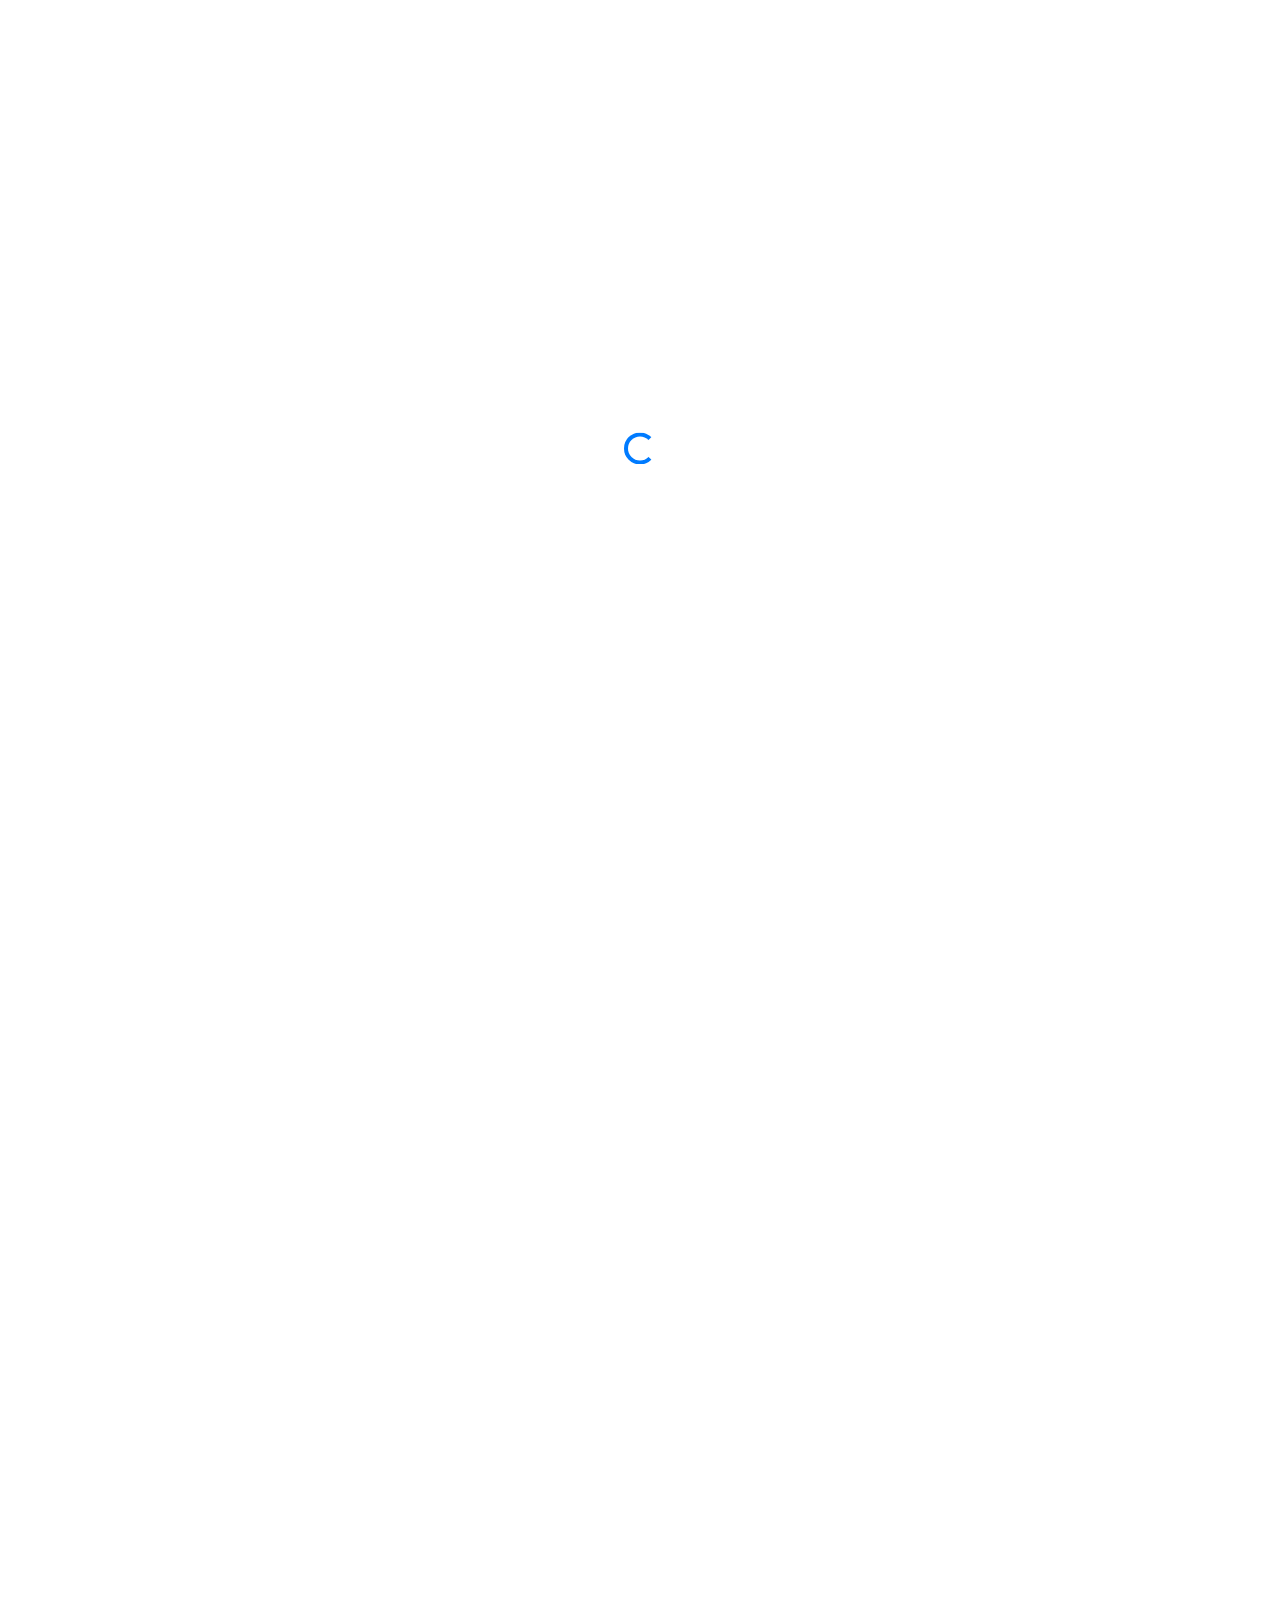
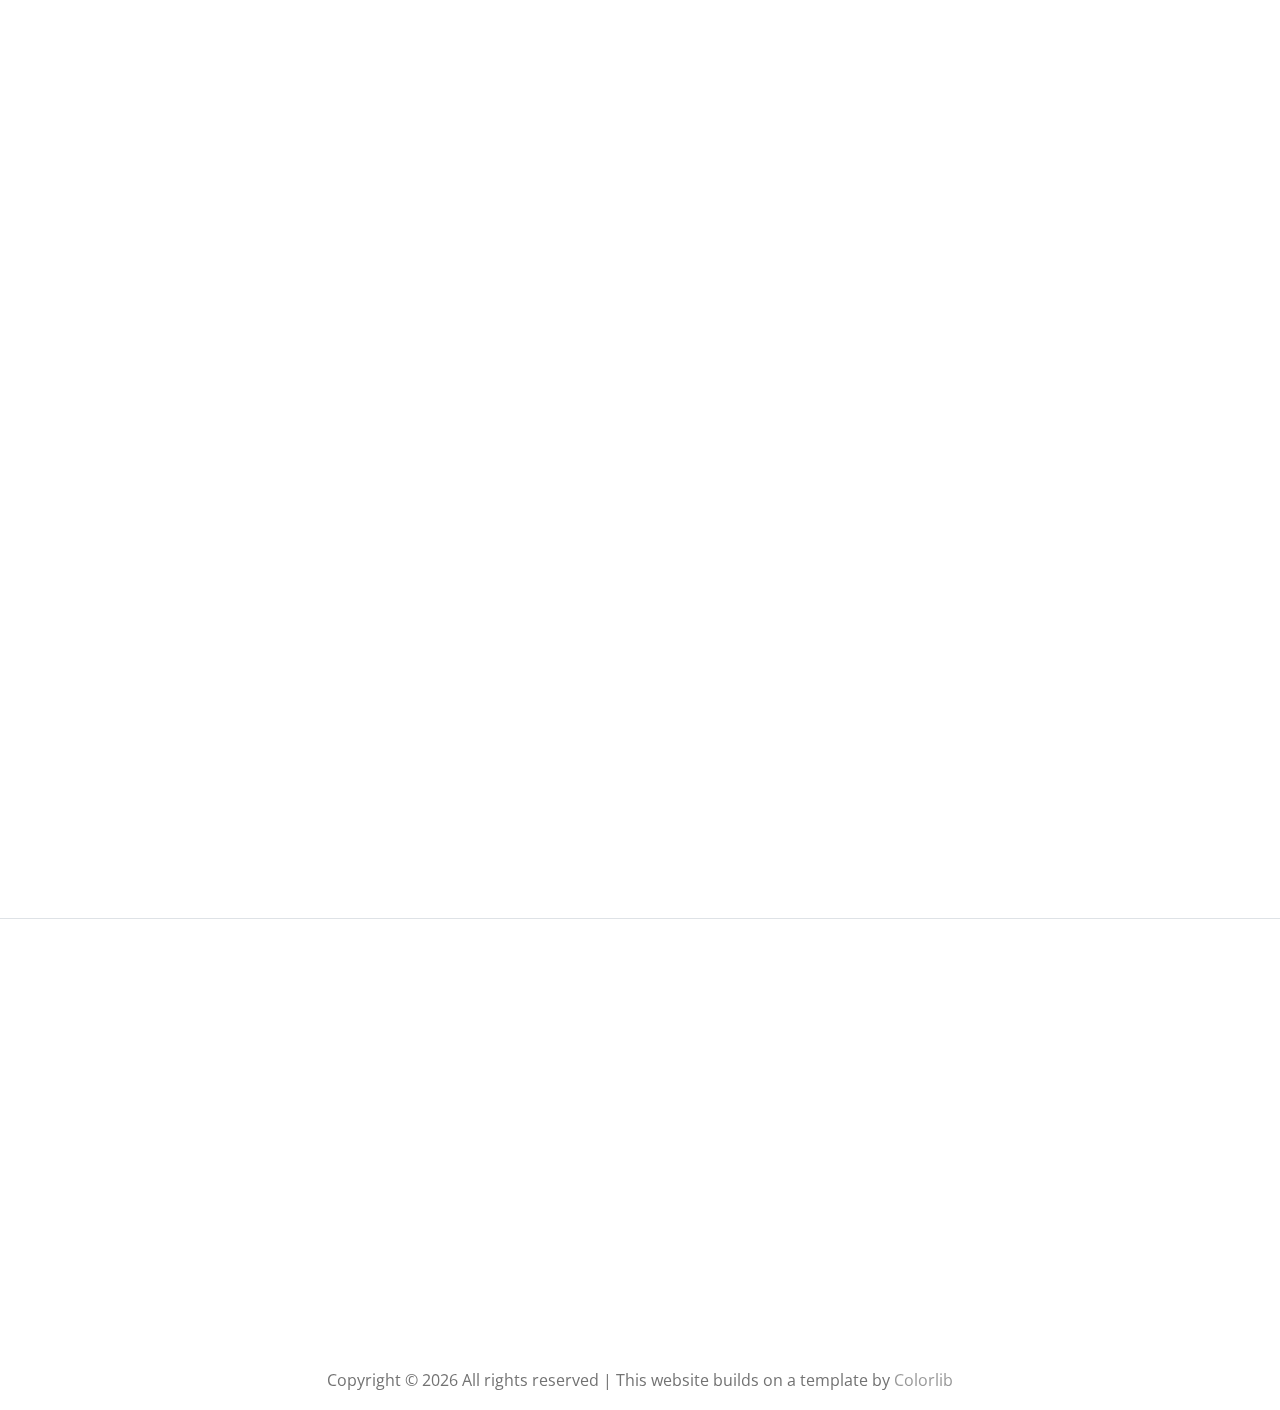
==== index.html @ 5c81c18a "added img-fluid class to video, to see if that fixes" ====
<!doctype html>
<html lang="en">

<head>

  <title>Sebastian's Website :]</title>
  <meta charset="utf-8">
  <meta name="viewport" content="width=device-width, initial-scale=1, shrink-to-fit=no">


  <link href="https://fonts.googleapis.com/css?family=Open+Sans:300,400,700" rel="stylesheet">
  <link rel="stylesheet" href="fonts/icomoon/style.css">

  <link rel="stylesheet" href="css/bootstrap.min.css">
  <link rel="stylesheet" href="css/jquery-ui.css">
  <link rel="stylesheet" href="css/owl.carousel.min.css">
  <link rel="stylesheet" href="css/owl.theme.default.min.css">
  <link rel="stylesheet" href="css/owl.theme.default.min.css">

  <link rel="stylesheet" href="css/jquery.fancybox.min.css">

  <link rel="stylesheet" href="css/bootstrap-datepicker.css">

  <link rel="stylesheet" href="fonts/flaticon/font/flaticon.css">

  <link rel="stylesheet" href="css/aos.css">

  <link rel="stylesheet" href="css/style.css">

</head>

<body data-spy="scroll" data-target=".site-navbar-target" data-offset="300">


  <div id="overlayer"></div>
  <div class="loader">
    <div class="spinner-border text-primary" role="status">
      <span class="sr-only">Loading...</span>
    </div>
  </div>


  <div class="site-wrap">

    <div class="site-mobile-menu site-navbar-target">
      <div class="site-mobile-menu-header">
        <div class="site-mobile-menu-close mt-3">
          <span class="icon-close2 js-menu-toggle"></span>
        </div>
      </div>
      <div class="site-mobile-menu-body"></div>
    </div>


    <header class="site-navbar py-4 js-sticky-header site-navbar-target" role="banner">

      <div class="container">
        <div class="row align-items-center">

          <div class="col-6 col-xl-2">
            <h1 class="mb-0 site-logo"><a href="#" class="h2 mb-0">Sebastian Mojica</a></h1>
          </div>

          <div class="col-12 col-md-10 d-none d-xl-block">
            <nav class="site-navigation position-relative text-right" role="navigation">

              <ul class="site-menu main-menu js-clone-nav mr-auto d-none d-lg-block">
                <li><a href="#about-section" class="nav-link">About</a></li>
                <li><a href="#projects-section" class="nav-link">Projects</a></li>
                <li><a href="#contact-section" class="nav-link">Contact</a></li>
              </ul>
            </nav>
          </div>


          <div class="col-6 d-inline-block d-xl-none ml-md-0 py-3" style="position: relative; top: 3px;"><a href="#"
              class="site-menu-toggle js-menu-toggle float-right"><span class="icon-menu h3"></span></a></div>

        </div>
      </div>

    </header>




    <div class="site-section cta-big-image border-bottom" id="about-section">
      <div class="container" style="padding-top: 30px">
        <div class="row">
          <div class="col-lg-6 mb-5" data-aos="fade-up" data-aos-delay="">

            <img src="images/sebas-taking-a-pic.webp" alt="Image of you of something fun" class="img-fluid">

          </div>
          <div class="col-lg-5 ml-auto" data-aos="fade-up" data-aos-delay="100">
            <div class="mb-4">
              <p>
              <h2>Who Is Sebastian Mojica?</h2>
              I am the son of two immigrant parents,
              A first-generation college student,
              And the older brother to three younger siblings.
              </p>
              <p>
              <h2>Professional info </h2>
              I'm a Motivated Computer Science student with a growing
              Interest in cybersecurity, and networking.
              </p>
              <p>
              <h2>What Are His Hobbies?</h2>
              My personal motto? if it aint dangerous, it aint fun
              </p>
              <p>
                I enjoy such leisurely activities such as: Wrestling, Boxing, Rock Climbing, Camping, Hiking, and just
                because I can't allow myself to get too comfortable, I enjoy walking at night
              </p>
              <p>
                Although not too crazy, I enjoy pushing my body to its limits, going out of my comfort zone and
                experiencing what life has to offer
              </p>


            </div>



          </div>
        </div>
      </div>
    </div>



    <section class="site-section border-bottom" id="projects-section">
      <div class="container">
        <div class="row mb-5 justify-content-center">
          <div class="col-md-8 text-center">
            <h2 class="section-title mb-3" data-aos="fade-up" data-aos-delay="">Projects</h2>
          </div>
        </div>
        <div class="row">
          <div class="col-lg-6 mb-5" data-aos="fade-up" data-aos-delay="">

            <img src="images/birthdayParadoxGraph.png" alt="Image of your project" class="img-fluid">
            <video src="videos/birthdayParadoxDemo.mov" autoplay loop muted class="'img-fluid"></video>
            <img src="" alt="Image of your project" class="img-fluid">

          </div>
          <div class="col-lg-5 ml-auto" data-aos="fade-up" data-aos-delay="100">
            <div class="mb-4">
              <h3>Project Title</h3>
              <p>
                Motivation of the project
              </p>
              <p>
                Functional requirements/what the project does
              </p>
              <p>
                Project design
              </p>
              <p>
                Implementation
              </p>


            </div>



          </div>
        </div>
      </div>


    </section>


    <section class="site-section" id="contact-section" data-aos="fade">
      <div class="container">
        <div class="row mb-5">
          <div class="col-12 text-center">
            <h2 class="section-title mb-3">Contact Me</h2>
          </div>
        </div>
        <div class="row mb-5 text-center">





          <div class="col-md-12 text-center">
            <p class="mb-0">
              <span class="icon-mail_outline d-block h4 text-primary"></span>
              <span>email address</span>
            </p>
          </div>

          <div class="col-md-12 text-center">
            <p class="mb-0">
              <span class="icon-graduation-cap d-block h4 text-primary"></span>
              <a href="SebasMojica.github.io/Resume.html">Resume</a>
            </p>
          </div>
        </div>

      </div>
    </section>


    <footer class="site-footer">
      <div class="container">

        <div class="col-md-12 text-center">
          <p>
            <!-- Link back to Colorlib can't be removed. Template is licensed under CC BY 3.0. -->
            Copyright &copy;
            <script>document.write(new Date().getFullYear());</script> All rights reserved | This website builds on a
            template by <a href="https://colorlib.com" target="_blank">Colorlib</a>
            <!-- Link back to Colorlib can't be removed. Template is licensed under CC BY 3.0. -->
          </p>

        </div>


      </div>
    </footer>

  </div> <!-- .site-wrap -->

  <script src="js/jquery-3.3.1.min.js"></script>
  <script src="js/jquery-ui.js"></script>
  <script src="js/popper.min.js"></script>
  <script src="js/bootstrap.min.js"></script>
  <script src="js/owl.carousel.min.js"></script>
  <script src="js/jquery.countdown.min.js"></script>
  <script src="js/jquery.easing.1.3.js"></script>
  <script src="js/aos.js"></script>
  <script src="js/jquery.fancybox.min.js"></script>
  <script src="js/jquery.sticky.js"></script>
  <script src="js/isotope.pkgd.min.js"></script>
  <script src="js/collapsable.js"></script>


  <script src="js/main.js"></script>

</body>

</html>
---- fonts/icomoon/style.css ----
@font-face {
  font-family: 'icomoon';
  src:  url('fonts/icomoon.eot?10si43');
  src:  url('fonts/icomoon.eot?10si43#iefix') format('embedded-opentype'),
    url('fonts/icomoon.ttf?10si43') format('truetype'),
    url('fonts/icomoon.woff?10si43') format('woff'),
    url('fonts/icomoon.svg?10si43#icomoon') format('svg');
  font-weight: normal;
  font-style: normal;
}

[class^="icon-"], [class*=" icon-"] {
  /* use !important to prevent issues with browser extensions that change fonts */
  font-family: 'icomoon' !important;
  speak: none;
  font-style: normal;
  font-weight: normal;
  font-variant: normal;
  text-transform: none;
  line-height: 1;

  /* Better Font Rendering =========== */
  -webkit-font-smoothing: antialiased;
  -moz-osx-font-smoothing: grayscale;
}

.icon-asterisk:before {
  content: "\f069";
}
.icon-plus:before {
  content: "\f067";
}
.icon-question:before {
  content: "\f128";
}
.icon-minus:before {
  content: "\f068";
}
.icon-glass:before {
  content: "\f000";
}
.icon-music:before {
  content: "\f001";
}
.icon-search:before {
  content: "\f002";
}
.icon-envelope-o:before {
  content: "\f003";
}
.icon-heart:before {
  content: "\f004";
}
.icon-star:before {
  content: "\f005";
}
.icon-star-o:before {
  content: "\f006";
}
.icon-user:before {
  content: "\f007";
}
.icon-film:before {
  content: "\f008";
}
.icon-th-large:before {
  content: "\f009";
}
.icon-th:before {
  content: "\f00a";
}
.icon-th-list:before {
  content: "\f00b";
}
.icon-check:before {
  content: "\f00c";
}
.icon-close:before {
  content: "\f00d";
}
.icon-remove:before {
  content: "\f00d";
}
.icon-times:before {
  content: "\f00d";
}
.icon-search-plus:before {
  content: "\f00e";
}
.icon-search-minus:before {
  content: "\f010";
}
.icon-power-off:before {
  content: "\f011";
}
.icon-signal:before {
  content: "\f012";
}
.icon-cog:before {
  content: "\f013";
}
.icon-gear:before {
  content: "\f013";
}
.icon-trash-o:before {
  content: "\f014";
}
.icon-home:before {
  content: "\f015";
}
.icon-file-o:before {
  content: "\f016";
}
.icon-clock-o:before {
  content: "\f017";
}
.icon-road:before {
  content: "\f018";
}
.icon-download:before {
  content: "\f019";
}
.icon-arrow-circle-o-down:before {
  content: "\f01a";
}
.icon-arrow-circle-o-up:before {
  content: "\f01b";
}
.icon-inbox:before {
  content: "\f01c";
}
.icon-play-circle-o:before {
  content: "\f01d";
}
.icon-repeat:before {
  content: "\f01e";
}
.icon-rotate-right:before {
  content: "\f01e";
}
.icon-refresh:before {
  content: "\f021";
}
.icon-list-alt:before {
  content: "\f022";
}
.icon-lock:before {
  content: "\f023";
}
.icon-flag:before {
  content: "\f024";
}
.icon-headphones:before {
  content: "\f025";
}
.icon-volume-off:before {
  content: "\f026";
}
.icon-volume-down:before {
  content: "\f027";
}
.icon-volume-up:before {
  content: "\f028";
}
.icon-qrcode:before {
  content: "\f029";
}
.icon-barcode:before {
  content: "\f02a";
}
.icon-tag:before {
  content: "\f02b";
}
.icon-tags:before {
  content: "\f02c";
}
.icon-book:before {
  content: "\f02d";
}
.icon-bookmark:before {
  content: "\f02e";
}
.icon-print:before {
  content: "\f02f";
}
.icon-camera:before {
  content: "\f030";
}
.icon-font:before {
  content: "\f031";
}
.icon-bold:before {
  content: "\f032";
}
.icon-italic:before {
  content: "\f033";
}
.icon-text-height:before {
  content: "\f034";
}
.icon-text-width:before {
  content: "\f035";
}
.icon-align-left:before {
  content: "\f036";
}
.icon-align-center:before {
  content: "\f037";
}
.icon-align-right:before {
  content: "\f038";
}
.icon-align-justify:before {
  content: "\f039";
}
.icon-list:before {
  content: "\f03a";
}
.icon-dedent:before {
  content: "\f03b";
}
.icon-outdent:before {
  content: "\f03b";
}
.icon-indent:before {
  content: "\f03c";
}
.icon-video-camera:before {
  content: "\f03d";
}
.icon-image:before {
  content: "\f03e";
}
.icon-photo:before {
  content: "\f03e";
}
.icon-picture-o:before {
  content: "\f03e";
}
.icon-pencil:before {
  content: "\f040";
}
.icon-map-marker:before {
  content: "\f041";
}
.icon-adjust:before {
  content: "\f042";
}
.icon-tint:before {
  content: "\f043";
}
.icon-edit:before {
  content: "\f044";
}
.icon-pencil-square-o:before {
  content: "\f044";
}
.icon-share-square-o:before {
  content: "\f045";
}
.icon-check-square-o:before {
  content: "\f046";
}
.icon-arrows:before {
  content: "\f047";
}
.icon-step-backward:before {
  content: "\f048";
}
.icon-fast-backward:before {
  content: "\f049";
}
.icon-backward:before {
  content: "\f04a";
}
.icon-play:before {
  content: "\f04b";
}
.icon-pause:before {
  content: "\f04c";
}
.icon-stop:before {
  content: "\f04d";
}
.icon-forward:before {
  content: "\f04e";
}
.icon-fast-forward:before {
  content: "\f050";
}
.icon-step-forward:before {
  content: "\f051";
}
.icon-eject:before {
  content: "\f052";
}
.icon-chevron-left:before {
  content: "\f053";
}
.icon-chevron-right:before {
  content: "\f054";
}
.icon-plus-circle:before {
  content: "\f055";
}
.icon-minus-circle:before {
  content: "\f056";
}
.icon-times-circle:before {
  content: "\f057";
}
.icon-check-circle:before {
  content: "\f058";
}
.icon-question-circle:before {
  content: "\f059";
}
.icon-info-circle:before {
  content: "\f05a";
}
.icon-crosshairs:before {
  content: "\f05b";
}
.icon-times-circle-o:before {
  content: "\f05c";
}
.icon-check-circle-o:before {
  content: "\f05d";
}
.icon-ban:before {
  content: "\f05e";
}
.icon-arrow-left:before {
  content: "\f060";
}
.icon-arrow-right:before {
  content: "\f061";
}
.icon-arrow-up:before {
  content: "\f062";
}
.icon-arrow-down:before {
  content: "\f063";
}
.icon-mail-forward:before {
  content: "\f064";
}
.icon-share:before {
  content: "\f064";
}
.icon-expand:before {
  content: "\f065";
}
.icon-compress:before {
  content: "\f066";
}
.icon-exclamation-circle:before {
  content: "\f06a";
}
.icon-gift:before {
  content: "\f06b";
}
.icon-leaf:before {
  content: "\f06c";
}
.icon-fire:before {
  content: "\f06d";
}
.icon-eye:before {
  content: "\f06e";
}
.icon-eye-slash:before {
  content: "\f070";
}
.icon-exclamation-triangle:before {
  content: "\f071";
}
.icon-warning:before {
  content: "\f071";
}
.icon-plane:before {
  content: "\f072";
}
.icon-calendar:before {
  content: "\f073";
}
.icon-random:before {
  content: "\f074";
}
.icon-comment:before {
  content: "\f075";
}
.icon-magnet:before {
  content: "\f076";
}
.icon-chevron-up:before {
  content: "\f077";
}
.icon-chevron-down:before {
  content: "\f078";
}
.icon-retweet:before {
  content: "\f079";
}
.icon-shopping-cart:before {
  content: "\f07a";
}
.icon-folder:before {
  content: "\f07b";
}
.icon-folder-open:before {
  content: "\f07c";
}
.icon-arrows-v:before {
  content: "\f07d";
}
.icon-arrows-h:before {
  content: "\f07e";
}
.icon-bar-chart:before {
  content: "\f080";
}
.icon-bar-chart-o:before {
  content: "\f080";
}
.icon-twitter-square:before {
  content: "\f081";
}
.icon-facebook-square:before {
  content: "\f082";
}
.icon-camera-retro:before {
  content: "\f083";
}
.icon-key:before {
  content: "\f084";
}
.icon-cogs:before {
  content: "\f085";
}
.icon-gears:before {
  content: "\f085";
}
.icon-comments:before {
  content: "\f086";
}
.icon-thumbs-o-up:before {
  content: "\f087";
}
.icon-thumbs-o-down:before {
  content: "\f088";
}
.icon-star-half:before {
  content: "\f089";
}
.icon-heart-o:before {
  content: "\f08a";
}
.icon-sign-out:before {
  content: "\f08b";
}
.icon-linkedin-square:before {
  content: "\f08c";
}
.icon-thumb-tack:before {
  content: "\f08d";
}
.icon-external-link:before {
  content: "\f08e";
}
.icon-sign-in:before {
  content: "\f090";
}
.icon-trophy:before {
  content: "\f091";
}
.icon-github-square:before {
  content: "\f092";
}
.icon-upload:before {
  content: "\f093";
}
.icon-lemon-o:before {
  content: "\f094";
}
.icon-phone:before {
  content: "\f095";
}
.icon-square-o:before {
  content: "\f096";
}
.icon-bookmark-o:before {
  content: "\f097";
}
.icon-phone-square:before {
  content: "\f098";
}
.icon-twitter:before {
  content: "\f099";
}
.icon-facebook:before {
  content: "\f09a";
}
.icon-facebook-f:before {
  content: "\f09a";
}
.icon-github:before {
  content: "\f09b";
}
.icon-unlock:before {
  content: "\f09c";
}
.icon-credit-card:before {
  content: "\f09d";
}
.icon-feed:before {
  content: "\f09e";
}
.icon-rss:before {
  content: "\f09e";
}
.icon-hdd-o:before {
  content: "\f0a0";
}
.icon-bullhorn:before {
  content: "\f0a1";
}
.icon-bell-o:before {
  content: "\f0a2";
}
.icon-certificate:before {
  content: "\f0a3";
}
.icon-hand-o-right:before {
  content: "\f0a4";
}
.icon-hand-o-left:before {
  content: "\f0a5";
}
.icon-hand-o-up:before {
  content: "\f0a6";
}
.icon-hand-o-down:before {
  content: "\f0a7";
}
.icon-arrow-circle-left:before {
  content: "\f0a8";
}
.icon-arrow-circle-right:before {
  content: "\f0a9";
}
.icon-arrow-circle-up:before {
  content: "\f0aa";
}
.icon-arrow-circle-down:before {
  content: "\f0ab";
}
.icon-globe:before {
  content: "\f0ac";
}
.icon-wrench:before {
  content: "\f0ad";
}
.icon-tasks:before {
  content: "\f0ae";
}
.icon-filter:before {
  content: "\f0b0";
}
.icon-briefcase:before {
  content: "\f0b1";
}
.icon-arrows-alt:before {
  content: "\f0b2";
}
.icon-group:before {
  content: "\f0c0";
}
.icon-users:before {
  content: "\f0c0";
}
.icon-chain:before {
  content: "\f0c1";
}
.icon-link:before {
  content: "\f0c1";
}
.icon-cloud:before {
  content: "\f0c2";
}
.icon-flask:before {
  content: "\f0c3";
}
.icon-cut:before {
  content: "\f0c4";
}
.icon-scissors:before {
  content: "\f0c4";
}
.icon-copy:before {
  content: "\f0c5";
}
.icon-files-o:before {
  content: "\f0c5";
}
.icon-paperclip:before {
  content: "\f0c6";
}
.icon-floppy-o:before {
  content: "\f0c7";
}
.icon-save:before {
  content: "\f0c7";
}
.icon-square:before {
  content: "\f0c8";
}
.icon-bars:before {
  content: "\f0c9";
}
.icon-navicon:before {
  content: "\f0c9";
}
.icon-reorder:before {
  content: "\f0c9";
}
.icon-list-ul:before {
  content: "\f0ca";
}
.icon-list-ol:before {
  content: "\f0cb";
}
.icon-strikethrough:before {
  content: "\f0cc";
}
.icon-underline:before {
  content: "\f0cd";
}
.icon-table:before {
  content: "\f0ce";
}
.icon-magic:before {
  content: "\f0d0";
}
.icon-truck:before {
  content: "\f0d1";
}
.icon-pinterest:before {
  content: "\f0d2";
}
.icon-pinterest-square:before {
  content: "\f0d3";
}
.icon-google-plus-square:before {
  content: "\f0d4";
}
.icon-google-plus:before {
  content: "\f0d5";
}
.icon-money:before {
  content: "\f0d6";
}
.icon-caret-down:before {
  content: "\f0d7";
}
.icon-caret-up:before {
  content: "\f0d8";
}
.icon-caret-left:before {
  content: "\f0d9";
}
.icon-caret-right:before {
  content: "\f0da";
}
.icon-columns:before {
  content: "\f0db";
}
.icon-sort:before {
  content: "\f0dc";
}
.icon-unsorted:before {
  content: "\f0dc";
}
.icon-sort-desc:before {
  content: "\f0dd";
}
.icon-sort-down:before {
  content: "\f0dd";
}
.icon-sort-asc:before {
  content: "\f0de";
}
.icon-sort-up:before {
  content: "\f0de";
}
.icon-envelope:before {
  content: "\f0e0";
}
.icon-linkedin:before {
  content: "\f0e1";
}
.icon-rotate-left:before {
  content: "\f0e2";
}
.icon-undo:before {
  content: "\f0e2";
}
.icon-gavel:before {
  content: "\f0e3";
}
.icon-legal:before {
  content: "\f0e3";
}
.icon-dashboard:before {
  content: "\f0e4";
}
.icon-tachometer:before {
  content: "\f0e4";
}
.icon-comment-o:before {
  content: "\f0e5";
}
.icon-comments-o:before {
  content: "\f0e6";
}
.icon-bolt:before {
  content: "\f0e7";
}
.icon-flash:before {
  content: "\f0e7";
}
.icon-sitemap:before {
  content: "\f0e8";
}
.icon-umbrella:before {
  content: "\f0e9";
}
.icon-clipboard:before {
  content: "\f0ea";
}
.icon-paste:before {
  content: "\f0ea";
}
.icon-lightbulb-o:before {
  content: "\f0eb";
}
.icon-exchange:before {
  content: "\f0ec";
}
.icon-cloud-download:before {
  content: "\f0ed";
}
.icon-cloud-upload:before {
  content: "\f0ee";
}
.icon-user-md:before {
  content: "\f0f0";
}
.icon-stethoscope:before {
  content: "\f0f1";
}
.icon-suitcase:before {
  content: "\f0f2";
}
.icon-bell:before {
  content: "\f0f3";
}
.icon-coffee:before {
  content: "\f0f4";
}
.icon-cutlery:before {
  content: "\f0f5";
}
.icon-file-text-o:before {
  content: "\f0f6";
}
.icon-building-o:before {
  content: "\f0f7";
}
.icon-hospital-o:before {
  content: "\f0f8";
}
.icon-ambulance:before {
  content: "\f0f9";
}
.icon-medkit:before {
  content: "\f0fa";
}
.icon-fighter-jet:before {
  content: "\f0fb";
}
.icon-beer:before {
  content: "\f0fc";
}
.icon-h-square:before {
  content: "\f0fd";
}
.icon-plus-square:before {
  content: "\f0fe";
}
.icon-angle-double-left:before {
  content: "\f100";
}
.icon-angle-double-right:before {
  content: "\f101";
}
.icon-angle-double-up:before {
  content: "\f102";
}
.icon-angle-double-down:before {
  content: "\f103";
}
.icon-angle-left:before {
  content: "\f104";
}
.icon-angle-right:before {
  content: "\f105";
}
.icon-angle-up:before {
  content: "\f106";
}
.icon-angle-down:before {
  content: "\f107";
}
.icon-desktop:before {
  content: "\f108";
}
.icon-laptop:before {
  content: "\f109";
}
.icon-tablet:before {
  content: "\f10a";
}
.icon-mobile:before {
  content: "\f10b";
}
.icon-mobile-phone:before {
  content: "\f10b";
}
.icon-circle-o:before {
  content: "\f10c";
}
.icon-quote-left:before {
  content: "\f10d";
}
.icon-quote-right:before {
  content: "\f10e";
}
.icon-spinner:before {
  content: "\f110";
}
.icon-circle:before {
  content: "\f111";
}
.icon-mail-reply:before {
  content: "\f112";
}
.icon-reply:before {
  content: "\f112";
}
.icon-github-alt:before {
  content: "\f113";
}
.icon-folder-o:before {
  content: "\f114";
}
.icon-folder-open-o:before {
  content: "\f115";
}
.icon-smile-o:before {
  content: "\f118";
}
.icon-frown-o:before {
  content: "\f119";
}
.icon-meh-o:before {
  content: "\f11a";
}
.icon-gamepad:before {
  content: "\f11b";
}
.icon-keyboard-o:before {
  content: "\f11c";
}
.icon-flag-o:before {
  content: "\f11d";
}
.icon-flag-checkered:before {
  content: "\f11e";
}
.icon-terminal:before {
  content: "\f120";
}
.icon-code:before {
  content: "\f121";
}
.icon-mail-reply-all:before {
  content: "\f122";
}
.icon-reply-all:before {
  content: "\f122";
}
.icon-star-half-empty:before {
  content: "\f123";
}
.icon-star-half-full:before {
  content: "\f123";
}
.icon-star-half-o:before {
  content: "\f123";
}
.icon-location-arrow:before {
  content: "\f124";
}
.icon-crop:before {
  content: "\f125";
}
.icon-code-fork:before {
  content: "\f126";
}
.icon-chain-broken:before {
  content: "\f127";
}
.icon-unlink:before {
  content: "\f127";
}
.icon-info:before {
  content: "\f129";
}
.icon-exclamation:before {
  content: "\f12a";
}
.icon-superscript:before {
  content: "\f12b";
}
.icon-subscript:before {
  content: "\f12c";
}
.icon-eraser:before {
  content: "\f12d";
}
.icon-puzzle-piece:before {
  content: "\f12e";
}
.icon-microphone:before {
  content: "\f130";
}
.icon-microphone-slash:before {
  content: "\f131";
}
.icon-shield:before {
  content: "\f132";
}
.icon-calendar-o:before {
  content: "\f133";
}
.icon-fire-extinguisher:before {
  content: "\f134";
}
.icon-rocket:before {
  content: "\f135";
}
.icon-maxcdn:before {
  content: "\f136";
}
.icon-chevron-circle-left:before {
  content: "\f137";
}
.icon-chevron-circle-right:before {
  content: "\f138";
}
.icon-chevron-circle-up:before {
  content: "\f139";
}
.icon-chevron-circle-down:before {
  content: "\f13a";
}
.icon-html5:before {
  content: "\f13b";
}
.icon-css3:before {
  content: "\f13c";
}
.icon-anchor:before {
  content: "\f13d";
}
.icon-unlock-alt:before {
  content: "\f13e";
}
.icon-bullseye:before {
  content: "\f140";
}
.icon-ellipsis-h:before {
  content: "\f141";
}
.icon-ellipsis-v:before {
  content: "\f142";
}
.icon-rss-square:before {
  content: "\f143";
}
.icon-play-circle:before {
  content: "\f144";
}
.icon-ticket:before {
  content: "\f145";
}
.icon-minus-square:before {
  content: "\f146";
}
.icon-minus-square-o:before {
  content: "\f147";
}
.icon-level-up:before {
  content: "\f148";
}
.icon-level-down:before {
  content: "\f149";
}
.icon-check-square:before {
  content: "\f14a";
}
.icon-pencil-square:before {
  content: "\f14b";
}
.icon-external-link-square:before {
  content: "\f14c";
}
.icon-share-square:before {
  content: "\f14d";
}
.icon-compass:before {
  content: "\f14e";
}
.icon-caret-square-o-down:before {
  content: "\f150";
}
.icon-toggle-down:before {
  content: "\f150";
}
.icon-caret-square-o-up:before {
  content: "\f151";
}
.icon-toggle-up:before {
  content: "\f151";
}
.icon-caret-square-o-right:before {
  content: "\f152";
}
.icon-toggle-right:before {
  content: "\f152";
}
.icon-eur:before {
  content: "\f153";
}
.icon-euro:before {
  content: "\f153";
}
.icon-gbp:before {
  content: "\f154";
}
.icon-dollar:before {
  content: "\f155";
}
.icon-usd:before {
  content: "\f155";
}
.icon-inr:before {
  content: "\f156";
}
.icon-rupee:before {
  content: "\f156";
}
.icon-cny:before {
  content: "\f157";
}
.icon-jpy:before {
  content: "\f157";
}
.icon-rmb:before {
  content: "\f157";
}
.icon-yen:before {
  content: "\f157";
}
.icon-rouble:before {
  content: "\f158";
}
.icon-rub:before {
  content: "\f158";
}
.icon-ruble:before {
  content: "\f158";
}
.icon-krw:before {
  content: "\f159";
}
.icon-won:before {
  content: "\f159";
}
.icon-bitcoin:before {
  content: "\f15a";
}
.icon-btc:before {
  content: "\f15a";
}
.icon-file:before {
  content: "\f15b";
}
.icon-file-text:before {
  content: "\f15c";
}
.icon-sort-alpha-asc:before {
  content: "\f15d";
}
.icon-sort-alpha-desc:before {
  content: "\f15e";
}
.icon-sort-amount-asc:before {
  content: "\f160";
}
.icon-sort-amount-desc:before {
  content: "\f161";
}
.icon-sort-numeric-asc:before {
  content: "\f162";
}
.icon-sort-numeric-desc:before {
  content: "\f163";
}
.icon-thumbs-up:before {
  content: "\f164";
}
.icon-thumbs-down:before {
  content: "\f165";
}
.icon-youtube-square:before {
  content: "\f166";
}
.icon-youtube:before {
  content: "\f167";
}
.icon-xing:before {
  content: "\f168";
}
.icon-xing-square:before {
  content: "\f169";
}
.icon-youtube-play:before {
  content: "\f16a";
}
.icon-dropbox:before {
  content: "\f16b";
}
.icon-stack-overflow:before {
  content: "\f16c";
}
.icon-instagram:before {
  content: "\f16d";
}
.icon-flickr:before {
  content: "\f16e";
}
.icon-adn:before {
  content: "\f170";
}
.icon-bitbucket:before {
  content: "\f171";
}
.icon-bitbucket-square:before {
  content: "\f172";
}
.icon-tumblr:before {
  content: "\f173";
}
.icon-tumblr-square:before {
  content: "\f174";
}
.icon-long-arrow-down:before {
  content: "\f175";
}
.icon-long-arrow-up:before {
  content: "\f176";
}
.icon-long-arrow-left:before {
  content: "\f177";
}
.icon-long-arrow-right:before {
  content: "\f178";
}
.icon-apple:before {
  content: "\f179";
}
.icon-windows:before {
  content: "\f17a";
}
.icon-android:before {
  content: "\f17b";
}
.icon-linux:before {
  content: "\f17c";
}
.icon-dribbble:before {
  content: "\f17d";
}
.icon-skype:before {
  content: "\f17e";
}
.icon-foursquare:before {
  content: "\f180";
}
.icon-trello:before {
  content: "\f181";
}
.icon-female:before {
  content: "\f182";
}
.icon-male:before {
  content: "\f183";
}
.icon-gittip:before {
  content: "\f184";
}
.icon-gratipay:before {
  content: "\f184";
}
.icon-sun-o:before {
  content: "\f185";
}
.icon-moon-o:before {
  content: "\f186";
}
.icon-archive:before {
  content: "\f187";
}
.icon-bug:before {
  content: "\f188";
}
.icon-vk:before {
  content: "\f189";
}
.icon-weibo:before {
  content: "\f18a";
}
.icon-renren:before {
  content: "\f18b";
}
.icon-pagelines:before {
  content: "\f18c";
}
.icon-stack-exchange:before {
  content: "\f18d";
}
.icon-arrow-circle-o-right:before {
  content: "\f18e";
}
.icon-arrow-circle-o-left:before {
  content: "\f190";
}
.icon-caret-square-o-left:before {
  content: "\f191";
}
.icon-toggle-left:before {
  content: "\f191";
}
.icon-dot-circle-o:before {
  content: "\f192";
}
.icon-wheelchair:before {
  content: "\f193";
}
.icon-vimeo-square:before {
  content: "\f194";
}
.icon-try:before {
  content: "\f195";
}
.icon-turkish-lira:before {
  content: "\f195";
}
.icon-plus-square-o:before {
  content: "\f196";
}
.icon-space-shuttle:before {
  content: "\f197";
}
.icon-slack:before {
  content: "\f198";
}
.icon-envelope-square:before {
  content: "\f199";
}
.icon-wordpress:before {
  content: "\f19a";
}
.icon-openid:before {
  content: "\f19b";
}
.icon-bank:before {
  content: "\f19c";
}
.icon-institution:before {
  content: "\f19c";
}
.icon-university:before {
  content: "\f19c";
}
.icon-graduation-cap:before {
  content: "\f19d";
}
.icon-mortar-board:before {
  content: "\f19d";
}
.icon-yahoo:before {
  content: "\f19e";
}
.icon-google:before {
  content: "\f1a0";
}
.icon-reddit:before {
  content: "\f1a1";
}
.icon-reddit-square:before {
  content: "\f1a2";
}
.icon-stumbleupon-circle:before {
  content: "\f1a3";
}
.icon-stumbleupon:before {
  content: "\f1a4";
}
.icon-delicious:before {
  content: "\f1a5";
}
.icon-digg:before {
  content: "\f1a6";
}
.icon-pied-piper-pp:before {
  content: "\f1a7";
}
.icon-pied-piper-alt:before {
  content: "\f1a8";
}
.icon-drupal:before {
  content: "\f1a9";
}
.icon-joomla:before {
  content: "\f1aa";
}
.icon-language:before {
  content: "\f1ab";
}
.icon-fax:before {
  content: "\f1ac";
}
.icon-building:before {
  content: "\f1ad";
}
.icon-child:before {
  content: "\f1ae";
}
.icon-paw:before {
  content: "\f1b0";
}
.icon-spoon:before {
  content: "\f1b1";
}
.icon-cube:before {
  content: "\f1b2";
}
.icon-cubes:before {
  content: "\f1b3";
}
.icon-behance:before {
  content: "\f1b4";
}
.icon-behance-square:before {
  content: "\f1b5";
}
.icon-steam:before {
  content: "\f1b6";
}
.icon-steam-square:before {
  content: "\f1b7";
}
.icon-recycle:before {
  content: "\f1b8";
}
.icon-automobile:before {
  content: "\f1b9";
}
.icon-car:before {
  content: "\f1b9";
}
.icon-cab:before {
  content: "\f1ba";
}
.icon-taxi:before {
  content: "\f1ba";
}
.icon-tree:before {
  content: "\f1bb";
}
.icon-spotify:before {
  content: "\f1bc";
}
.icon-deviantart:before {
  content: "\f1bd";
}
.icon-soundcloud:before {
  content: "\f1be";
}
.icon-database:before {
  content: "\f1c0";
}
.icon-file-pdf-o:before {
  content: "\f1c1";
}
.icon-file-word-o:before {
  content: "\f1c2";
}
.icon-file-excel-o:before {
  content: "\f1c3";
}
.icon-file-powerpoint-o:before {
  content: "\f1c4";
}
.icon-file-image-o:before {
  content: "\f1c5";
}
.icon-file-photo-o:before {
  content: "\f1c5";
}
.icon-file-picture-o:before {
  content: "\f1c5";
}
.icon-file-archive-o:before {
  content: "\f1c6";
}
.icon-file-zip-o:before {
  content: "\f1c6";
}
.icon-file-audio-o:before {
  content: "\f1c7";
}
.icon-file-sound-o:before {
  content: "\f1c7";
}
.icon-file-movie-o:before {
  content: "\f1c8";
}
.icon-file-video-o:before {
  content: "\f1c8";
}
.icon-file-code-o:before {
  content: "\f1c9";
}
.icon-vine:before {
  content: "\f1ca";
}
.icon-codepen:before {
  content: "\f1cb";
}
.icon-jsfiddle:before {
  content: "\f1cc";
}
.icon-life-bouy:before {
  content: "\f1cd";
}
.icon-life-buoy:before {
  content: "\f1cd";
}
.icon-life-ring:before {
  content: "\f1cd";
}
.icon-life-saver:before {
  content: "\f1cd";
}
.icon-support:before {
  content: "\f1cd";
}
.icon-circle-o-notch:before {
  content: "\f1ce";
}
.icon-ra:before {
  content: "\f1d0";
}
.icon-rebel:before {
  content: "\f1d0";
}
.icon-resistance:before {
  content: "\f1d0";
}
.icon-empire:before {
  content: "\f1d1";
}
.icon-ge:before {
  content: "\f1d1";
}
.icon-git-square:before {
  content: "\f1d2";
}
.icon-git:before {
  content: "\f1d3";
}
.icon-hacker-news:before {
  content: "\f1d4";
}
.icon-y-combinator-square:before {
  content: "\f1d4";
}
.icon-yc-square:before {
  content: "\f1d4";
}
.icon-tencent-weibo:before {
  content: "\f1d5";
}
.icon-qq:before {
  content: "\f1d6";
}
.icon-wechat:before {
  content: "\f1d7";
}
.icon-weixin:before {
  content: "\f1d7";
}
.icon-paper-plane:before {
  content: "\f1d8";
}
.icon-send:before {
  content: "\f1d8";
}
.icon-paper-plane-o:before {
  content: "\f1d9";
}
.icon-send-o:before {
  content: "\f1d9";
}
.icon-history:before {
  content: "\f1da";
}
.icon-circle-thin:before {
  content: "\f1db";
}
.icon-header:before {
  content: "\f1dc";
}
.icon-paragraph:before {
  content: "\f1dd";
}
.icon-sliders:before {
  content: "\f1de";
}
.icon-share-alt:before {
  content: "\f1e0";
}
.icon-share-alt-square:before {
  content: "\f1e1";
}
.icon-bomb:before {
  content: "\f1e2";
}
.icon-futbol-o:before {
  content: "\f1e3";
}
.icon-soccer-ball-o:before {
  content: "\f1e3";
}
.icon-tty:before {
  content: "\f1e4";
}
.icon-binoculars:before {
  content: "\f1e5";
}
.icon-plug:before {
  content: "\f1e6";
}
.icon-slideshare:before {
  content: "\f1e7";
}
.icon-twitch:before {
  content: "\f1e8";
}
.icon-yelp:before {
  content: "\f1e9";
}
.icon-newspaper-o:before {
  content: "\f1ea";
}
.icon-wifi:before {
  content: "\f1eb";
}
.icon-calculator:before {
  content: "\f1ec";
}
.icon-paypal:before {
  content: "\f1ed";
}
.icon-google-wallet:before {
  content: "\f1ee";
}
.icon-cc-visa:before {
  content: "\f1f0";
}
.icon-cc-mastercard:before {
  content: "\f1f1";
}
.icon-cc-discover:before {
  content: "\f1f2";
}
.icon-cc-amex:before {
  content: "\f1f3";
}
.icon-cc-paypal:before {
  content: "\f1f4";
}
.icon-cc-stripe:before {
  content: "\f1f5";
}
.icon-bell-slash:before {
  content: "\f1f6";
}
.icon-bell-slash-o:before {
  content: "\f1f7";
}
.icon-trash:before {
  content: "\f1f8";
}
.icon-copyright:before {
  content: "\f1f9";
}
.icon-at:before {
  content: "\f1fa";
}
.icon-eyedropper:before {
  content: "\f1fb";
}
.icon-paint-brush:before {
  content: "\f1fc";
}
.icon-birthday-cake:before {
  content: "\f1fd";
}
.icon-area-chart:before {
  content: "\f1fe";
}
.icon-pie-chart:before {
  content: "\f200";
}
.icon-line-chart:before {
  content: "\f201";
}
.icon-lastfm:before {
  content: "\f202";
}
.icon-lastfm-square:before {
  content: "\f203";
}
.icon-toggle-off:before {
  content: "\f204";
}
.icon-toggle-on:before {
  content: "\f205";
}
.icon-bicycle:before {
  content: "\f206";
}
.icon-bus:before {
  content: "\f207";
}
.icon-ioxhost:before {
  content: "\f208";
}
.icon-angellist:before {
  content: "\f209";
}
.icon-cc:before {
  content: "\f20a";
}
.icon-ils:before {
  content: "\f20b";
}
.icon-shekel:before {
  content: "\f20b";
}
.icon-sheqel:before {
  content: "\f20b";
}
.icon-meanpath:before {
  content: "\f20c";
}
.icon-buysellads:before {
  content: "\f20d";
}
.icon-connectdevelop:before {
  content: "\f20e";
}
.icon-dashcube:before {
  content: "\f210";
}
.icon-forumbee:before {
  content: "\f211";
}
.icon-leanpub:before {
  content: "\f212";
}
.icon-sellsy:before {
  content: "\f213";
}
.icon-shirtsinbulk:before {
  content: "\f214";
}
.icon-simplybuilt:before {
  content: "\f215";
}
.icon-skyatlas:before {
  content: "\f216";
}
.icon-cart-plus:before {
  content: "\f217";
}
.icon-cart-arrow-down:before {
  content: "\f218";
}
.icon-diamond:before {
  content: "\f219";
}
.icon-ship:before {
  content: "\f21a";
}
.icon-user-secret:before {
  content: "\f21b";
}
.icon-motorcycle:before {
  content: "\f21c";
}
.icon-street-view:before {
  content: "\f21d";
}
.icon-heartbeat:before {
  content: "\f21e";
}
.icon-venus:before {
  content: "\f221";
}
.icon-mars:before {
  content: "\f222";
}
.icon-mercury:before {
  content: "\f223";
}
.icon-intersex:before {
  content: "\f224";
}
.icon-transgender:before {
  content: "\f224";
}
.icon-transgender-alt:before {
  content: "\f225";
}
.icon-venus-double:before {
  content: "\f226";
}
.icon-mars-double:before {
  content: "\f227";
}
.icon-venus-mars:before {
  content: "\f228";
}
.icon-mars-stroke:before {
  content: "\f229";
}
.icon-mars-stroke-v:before {
  content: "\f22a";
}
.icon-mars-stroke-h:before {
  content: "\f22b";
}
.icon-neuter:before {
  content: "\f22c";
}
.icon-genderless:before {
  content: "\f22d";
}
.icon-facebook-official:before {
  content: "\f230";
}
.icon-pinterest-p:before {
  content: "\f231";
}
.icon-whatsapp:before {
  content: "\f232";
}
.icon-server:before {
  content: "\f233";
}
.icon-user-plus:before {
  content: "\f234";
}
.icon-user-times:before {
  content: "\f235";
}
.icon-bed:before {
  content: "\f236";
}
.icon-hotel:before {
  content: "\f236";
}
.icon-viacoin:before {
  content: "\f237";
}
.icon-train:before {
  content: "\f238";
}
.icon-subway:before {
  content: "\f239";
}
.icon-medium:before {
  content: "\f23a";
}
.icon-y-combinator:before {
  content: "\f23b";
}
.icon-yc:before {
  content: "\f23b";
}
.icon-optin-monster:before {
  content: "\f23c";
}
.icon-opencart:before {
  content: "\f23d";
}
.icon-expeditedssl:before {
  content: "\f23e";
}
.icon-battery:before {
  content: "\f240";
}
.icon-battery-4:before {
  content: "\f240";
}
.icon-battery-full:before {
  content: "\f240";
}
.icon-battery-3:before {
  content: "\f241";
}
.icon-battery-three-quarters:before {
  content: "\f241";
}
.icon-battery-2:before {
  content: "\f242";
}
.icon-battery-half:before {
  content: "\f242";
}
.icon-battery-1:before {
  content: "\f243";
}
.icon-battery-quarter:before {
  content: "\f243";
}
.icon-battery-0:before {
  content: "\f244";
}
.icon-battery-empty:before {
  content: "\f244";
}
.icon-mouse-pointer:before {
  content: "\f245";
}
.icon-i-cursor:before {
  content: "\f246";
}
.icon-object-group:before {
  content: "\f247";
}
.icon-object-ungroup:before {
  content: "\f248";
}
.icon-sticky-note:before {
  content: "\f249";
}
.icon-sticky-note-o:before {
  content: "\f24a";
}
.icon-cc-jcb:before {
  content: "\f24b";
}
.icon-cc-diners-club:before {
  content: "\f24c";
}
.icon-clone:before {
  content: "\f24d";
}
.icon-balance-scale:before {
  content: "\f24e";
}
.icon-hourglass-o:before {
  content: "\f250";
}
.icon-hourglass-1:before {
  content: "\f251";
}
.icon-hourglass-start:before {
  content: "\f251";
}
.icon-hourglass-2:before {
  content: "\f252";
}
.icon-hourglass-half:before {
  content: "\f252";
}
.icon-hourglass-3:before {
  content: "\f253";
}
.icon-hourglass-end:before {
  content: "\f253";
}
.icon-hourglass:before {
  content: "\f254";
}
.icon-hand-grab-o:before {
  content: "\f255";
}
.icon-hand-rock-o:before {
  content: "\f255";
}
.icon-hand-paper-o:before {
  content: "\f256";
}
.icon-hand-stop-o:before {
  content: "\f256";
}
.icon-hand-scissors-o:before {
  content: "\f257";
}
.icon-hand-lizard-o:before {
  content: "\f258";
}
.icon-hand-spock-o:before {
  content: "\f259";
}
.icon-hand-pointer-o:before {
  content: "\f25a";
}
.icon-hand-peace-o:before {
  content: "\f25b";
}
.icon-trademark:before {
  content: "\f25c";
}
.icon-registered:before {
  content: "\f25d";
}
.icon-creative-commons:before {
  content: "\f25e";
}
.icon-gg:before {
  content: "\f260";
}
.icon-gg-circle:before {
  content: "\f261";
}
.icon-tripadvisor:before {
  content: "\f262";
}
.icon-odnoklassniki:before {
  content: "\f263";
}
.icon-odnoklassniki-square:before {
  content: "\f264";
}
.icon-get-pocket:before {
  content: "\f265";
}
.icon-wikipedia-w:before {
  content: "\f266";
}
.icon-safari:before {
  content: "\f267";
}
.icon-chrome:before {
  content: "\f268";
}
.icon-firefox:before {
  content: "\f269";
}
.icon-opera:before {
  content: "\f26a";
}
.icon-internet-explorer:before {
  content: "\f26b";
}
.icon-television:before {
  content: "\f26c";
}
.icon-tv:before {
  content: "\f26c";
}
.icon-contao:before {
  content: "\f26d";
}
.icon-500px:before {
  content: "\f26e";
}
.icon-amazon:before {
  content: "\f270";
}
.icon-calendar-plus-o:before {
  content: "\f271";
}
.icon-calendar-minus-o:before {
  content: "\f272";
}
.icon-calendar-times-o:before {
  content: "\f273";
}
.icon-calendar-check-o:before {
  content: "\f274";
}
.icon-industry:before {
  content: "\f275";
}
.icon-map-pin:before {
  content: "\f276";
}
.icon-map-signs:before {
  content: "\f277";
}
.icon-map-o:before {
  content: "\f278";
}
.icon-map:before {
  content: "\f279";
}
.icon-commenting:before {
  content: "\f27a";
}
.icon-commenting-o:before {
  content: "\f27b";
}
.icon-houzz:before {
  content: "\f27c";
}
.icon-vimeo:before {
  content: "\f27d";
}
.icon-black-tie:before {
  content: "\f27e";
}
.icon-fonticons:before {
  content: "\f280";
}
.icon-reddit-alien:before {
  content: "\f281";
}
.icon-edge:before {
  content: "\f282";
}
.icon-credit-card-alt:before {
  content: "\f283";
}
.icon-codiepie:before {
  content: "\f284";
}
.icon-modx:before {
  content: "\f285";
}
.icon-fort-awesome:before {
  content: "\f286";
}
.icon-usb:before {
  content: "\f287";
}
.icon-product-hunt:before {
  content: "\f288";
}
.icon-mixcloud:before {
  content: "\f289";
}
.icon-scribd:before {
  content: "\f28a";
}
.icon-pause-circle:before {
  content: "\f28b";
}
.icon-pause-circle-o:before {
  content: "\f28c";
}
.icon-stop-circle:before {
  content: "\f28d";
}
.icon-stop-circle-o:before {
  content: "\f28e";
}
.icon-shopping-bag:before {
  content: "\f290";
}
.icon-shopping-basket:before {
  content: "\f291";
}
.icon-hashtag:before {
  content: "\f292";
}
.icon-bluetooth:before {
  content: "\f293";
}
.icon-bluetooth-b:before {
  content: "\f294";
}
.icon-percent:before {
  content: "\f295";
}
.icon-gitlab:before {
  content: "\f296";
}
.icon-wpbeginner:before {
  content: "\f297";
}
.icon-wpforms:before {
  content: "\f298";
}
.icon-envira:before {
  content: "\f299";
}
.icon-universal-access:before {
  content: "\f29a";
}
.icon-wheelchair-alt:before {
  content: "\f29b";
}
.icon-question-circle-o:before {
  content: "\f29c";
}
.icon-blind:before {
  content: "\f29d";
}
.icon-audio-description:before {
  content: "\f29e";
}
.icon-volume-control-phone:before {
  content: "\f2a0";
}
.icon-braille:before {
  content: "\f2a1";
}
.icon-assistive-listening-systems:before {
  content: "\f2a2";
}
.icon-american-sign-language-interpreting:before {
  content: "\f2a3";
}
.icon-asl-interpreting:before {
  content: "\f2a3";
}
.icon-deaf:before {
  content: "\f2a4";
}
.icon-deafness:before {
  content: "\f2a4";
}
.icon-hard-of-hearing:before {
  content: "\f2a4";
}
.icon-glide:before {
  content: "\f2a5";
}
.icon-glide-g:before {
  content: "\f2a6";
}
.icon-sign-language:before {
  content: "\f2a7";
}
.icon-signing:before {
  content: "\f2a7";
}
.icon-low-vision:before {
  content: "\f2a8";
}
.icon-viadeo:before {
  content: "\f2a9";
}
.icon-viadeo-square:before {
  content: "\f2aa";
}
.icon-snapchat:before {
  content: "\f2ab";
}
.icon-snapchat-ghost:before {
  content: "\f2ac";
}
.icon-snapchat-square:before {
  content: "\f2ad";
}
.icon-pied-piper:before {
  content: "\f2ae";
}
.icon-first-order:before {
  content: "\f2b0";
}
.icon-yoast:before {
  content: "\f2b1";
}
.icon-themeisle:before {
  content: "\f2b2";
}
.icon-google-plus-circle:before {
  content: "\f2b3";
}
.icon-google-plus-official:before {
  content: "\f2b3";
}
.icon-fa:before {
  content: "\f2b4";
}
.icon-font-awesome:before {
  content: "\f2b4";
}
.icon-handshake-o:before {
  content: "\f2b5";
}
.icon-envelope-open:before {
  content: "\f2b6";
}
.icon-envelope-open-o:before {
  content: "\f2b7";
}
.icon-linode:before {
  content: "\f2b8";
}
.icon-address-book:before {
  content: "\f2b9";
}
.icon-address-book-o:before {
  content: "\f2ba";
}
.icon-address-card:before {
  content: "\f2bb";
}
.icon-vcard:before {
  content: "\f2bb";
}
.icon-address-card-o:before {
  content: "\f2bc";
}
.icon-vcard-o:before {
  content: "\f2bc";
}
.icon-user-circle:before {
  content: "\f2bd";
}
.icon-user-circle-o:before {
  content: "\f2be";
}
.icon-user-o:before {
  content: "\f2c0";
}
.icon-id-badge:before {
  content: "\f2c1";
}
.icon-drivers-license:before {
  content: "\f2c2";
}
.icon-id-card:before {
  content: "\f2c2";
}
.icon-drivers-license-o:before {
  content: "\f2c3";
}
.icon-id-card-o:before {
  content: "\f2c3";
}
.icon-quora:before {
  content: "\f2c4";
}
.icon-free-code-camp:before {
  content: "\f2c5";
}
.icon-telegram:before {
  content: "\f2c6";
}
.icon-thermometer:before {
  content: "\f2c7";
}
.icon-thermometer-4:before {
  content: "\f2c7";
}
.icon-thermometer-full:before {
  content: "\f2c7";
}
.icon-thermometer-3:before {
  content: "\f2c8";
}
.icon-thermometer-three-quarters:before {
  content: "\f2c8";
}
.icon-thermometer-2:before {
  content: "\f2c9";
}
.icon-thermometer-half:before {
  content: "\f2c9";
}
.icon-thermometer-1:before {
  content: "\f2ca";
}
.icon-thermometer-quarter:before {
  content: "\f2ca";
}
.icon-thermometer-0:before {
  content: "\f2cb";
}
.icon-thermometer-empty:before {
  content: "\f2cb";
}
.icon-shower:before {
  content: "\f2cc";
}
.icon-bath:before {
  content: "\f2cd";
}
.icon-bathtub:before {
  content: "\f2cd";
}
.icon-s15:before {
  content: "\f2cd";
}
.icon-podcast:before {
  content: "\f2ce";
}
.icon-window-maximize:before {
  content: "\f2d0";
}
.icon-window-minimize:before {
  content: "\f2d1";
}
.icon-window-restore:before {
  content: "\f2d2";
}
.icon-times-rectangle:before {
  content: "\f2d3";
}
.icon-window-close:before {
  content: "\f2d3";
}
.icon-times-rectangle-o:before {
  content: "\f2d4";
}
.icon-window-close-o:before {
  content: "\f2d4";
}
.icon-bandcamp:before {
  content: "\f2d5";
}
.icon-grav:before {
  content: "\f2d6";
}
.icon-etsy:before {
  content: "\f2d7";
}
.icon-imdb:before {
  content: "\f2d8";
}
.icon-ravelry:before {
  content: "\f2d9";
}
.icon-eercast:before {
  content: "\f2da";
}
.icon-microchip:before {
  content: "\f2db";
}
.icon-snowflake-o:before {
  content: "\f2dc";
}
.icon-superpowers:before {
  content: "\f2dd";
}
.icon-wpexplorer:before {
  content: "\f2de";
}
.icon-meetup:before {
  content: "\f2e0";
}
.icon-3d_rotation:before {
  content: "\e84d";
}
.icon-ac_unit:before {
  content: "\eb3b";
}
.icon-alarm:before {
  content: "\e855";
}
.icon-access_alarms:before {
  content: "\e191";
}
.icon-schedule:before {
  content: "\e8b5";
}
.icon-accessibility:before {
  content: "\e84e";
}
.icon-accessible:before {
  content: "\e914";
}
.icon-account_balance:before {
  content: "\e84f";
}
.icon-account_balance_wallet:before {
  content: "\e850";
}
.icon-account_box:before {
  content: "\e851";
}
.icon-account_circle:before {
  content: "\e853";
}
.icon-adb:before {
  content: "\e60e";
}
.icon-add:before {
  content: "\e145";
}
.icon-add_a_photo:before {
  content: "\e439";
}
.icon-alarm_add:before {
  content: "\e856";
}
.icon-add_alert:before {
  content: "\e003";
}
.icon-add_box:before {
  content: "\e146";
}
.icon-add_circle:before {
  content: "\e147";
}
.icon-control_point:before {
  content: "\e3ba";
}
.icon-add_location:before {
  content: "\e567";
}
.icon-add_shopping_cart:before {
  content: "\e854";
}
.icon-queue:before {
  content: "\e03c";
}
.icon-add_to_queue:before {
  content: "\e05c";
}
.icon-adjust2:before {
  content: "\e39e";
}
.icon-airline_seat_flat:before {
  content: "\e630";
}
.icon-airline_seat_flat_angled:before {
  content: "\e631";
}
.icon-airline_seat_individual_suite:before {
  content: "\e632";
}
.icon-airline_seat_legroom_extra:before {
  content: "\e633";
}
.icon-airline_seat_legroom_normal:before {
  content: "\e634";
}
.icon-airline_seat_legroom_reduced:before {
  content: "\e635";
}
.icon-airline_seat_recline_extra:before {
  content: "\e636";
}
.icon-airline_seat_recline_normal:before {
  content: "\e637";
}
.icon-flight:before {
  content: "\e539";
}
.icon-airplanemode_inactive:before {
  content: "\e194";
}
.icon-airplay:before {
  content: "\e055";
}
.icon-airport_shuttle:before {
  content: "\eb3c";
}
.icon-alarm_off:before {
  content: "\e857";
}
.icon-alarm_on:before {
  content: "\e858";
}
.icon-album:before {
  content: "\e019";
}
.icon-all_inclusive:before {
  content: "\eb3d";
}
.icon-all_out:before {
  content: "\e90b";
}
.icon-android2:before {
  content: "\e859";
}
.icon-announcement:before {
  content: "\e85a";
}
.icon-apps:before {
  content: "\e5c3";
}
.icon-archive2:before {
  content: "\e149";
}
.icon-arrow_back:before {
  content: "\e5c4";
}
.icon-arrow_downward:before {
  content: "\e5db";
}
.icon-arrow_drop_down:before {
  content: "\e5c5";
}
.icon-arrow_drop_down_circle:before {
  content: "\e5c6";
}
.icon-arrow_drop_up:before {
  content: "\e5c7";
}
.icon-arrow_forward:before {
  content: "\e5c8";
}
.icon-arrow_upward:before {
  content: "\e5d8";
}
.icon-art_track:before {
  content: "\e060";
}
.icon-aspect_ratio:before {
  content: "\e85b";
}
.icon-poll:before {
  content: "\e801";
}
.icon-assignment:before {
  content: "\e85d";
}
.icon-assignment_ind:before {
  content: "\e85e";
}
.icon-assignment_late:before {
  content: "\e85f";
}
.icon-assignment_return:before {
  content: "\e860";
}
.icon-assignment_returned:before {
  content: "\e861";
}
.icon-assignment_turned_in:before {
  content: "\e862";
}
.icon-assistant:before {
  content: "\e39f";
}
.icon-flag2:before {
  content: "\e153";
}
.icon-attach_file:before {
  content: "\e226";
}
.icon-attach_money:before {
  content: "\e227";
}
.icon-attachment:before {
  content: "\e2bc";
}
.icon-audiotrack:before {
  content: "\e3a1";
}
.icon-autorenew:before {
  content: "\e863";
}
.icon-av_timer:before {
  content: "\e01b";
}
.icon-backspace:before {
  content: "\e14a";
}
.icon-cloud_upload:before {
  content: "\e2c3";
}
.icon-battery_alert:before {
  content: "\e19c";
}
.icon-battery_charging_full:before {
  content: "\e1a3";
}
.icon-battery_std:before {
  content: "\e1a5";
}
.icon-battery_unknown:before {
  content: "\e1a6";
}
.icon-beach_access:before {
  content: "\eb3e";
}
.icon-beenhere:before {
  content: "\e52d";
}
.icon-block:before {
  content: "\e14b";
}
.icon-bluetooth2:before {
  content: "\e1a7";
}
.icon-bluetooth_searching:before {
  content: "\e1aa";
}
.icon-bluetooth_connected:before {
  content: "\e1a8";
}
.icon-bluetooth_disabled:before {
  content: "\e1a9";
}
.icon-blur_circular:before {
  content: "\e3a2";
}
.icon-blur_linear:before {
  content: "\e3a3";
}
.icon-blur_off:before {
  content: "\e3a4";
}
.icon-blur_on:before {
  content: "\e3a5";
}
.icon-class:before {
  content: "\e86e";
}
.icon-turned_in:before {
  content: "\e8e6";
}
.icon-turned_in_not:before {
  content: "\e8e7";
}
.icon-border_all:before {
  content: "\e228";
}
.icon-border_bottom:before {
  content: "\e229";
}
.icon-border_clear:before {
  content: "\e22a";
}
.icon-border_color:before {
  content: "\e22b";
}
.icon-border_horizontal:before {
  content: "\e22c";
}
.icon-border_inner:before {
  content: "\e22d";
}
.icon-border_left:before {
  content: "\e22e";
}
.icon-border_outer:before {
  content: "\e22f";
}
.icon-border_right:before {
  content: "\e230";
}
.icon-border_style:before {
  content: "\e231";
}
.icon-border_top:before {
  content: "\e232";
}
.icon-border_vertical:before {
  content: "\e233";
}
.icon-branding_watermark:before {
  content: "\e06b";
}
.icon-brightness_1:before {
  content: "\e3a6";
}
.icon-brightness_2:before {
  content: "\e3a7";
}
.icon-brightness_3:before {
  content: "\e3a8";
}
.icon-brightness_4:before {
  content: "\e3a9";
}
.icon-brightness_low:before {
  content: "\e1ad";
}
.icon-brightness_medium:before {
  content: "\e1ae";
}
.icon-brightness_high:before {
  content: "\e1ac";
}
.icon-brightness_auto:before {
  content: "\e1ab";
}
.icon-broken_image:before {
  content: "\e3ad";
}
.icon-brush:before {
  content: "\e3ae";
}
.icon-bubble_chart:before {
  content: "\e6dd";
}
.icon-bug_report:before {
  content: "\e868";
}
.icon-build:before {
  content: "\e869";
}
.icon-burst_mode:before {
  content: "\e43c";
}
.icon-domain:before {
  content: "\e7ee";
}
.icon-business_center:before {
  content: "\eb3f";
}
.icon-cached:before {
  content: "\e86a";
}
.icon-cake:before {
  content: "\e7e9";
}
.icon-phone2:before {
  content: "\e0cd";
}
.icon-call_end:before {
  content: "\e0b1";
}
.icon-call_made:before {
  content: "\e0b2";
}
.icon-merge_type:before {
  content: "\e252";
}
.icon-call_missed:before {
  content: "\e0b4";
}
.icon-call_missed_outgoing:before {
  content: "\e0e4";
}
.icon-call_received:before {
  content: "\e0b5";
}
.icon-call_split:before {
  content: "\e0b6";
}
.icon-call_to_action:before {
  content: "\e06c";
}
.icon-camera2:before {
  content: "\e3af";
}
.icon-photo_camera:before {
  content: "\e412";
}
.icon-camera_enhance:before {
  content: "\e8fc";
}
.icon-camera_front:before {
  content: "\e3b1";
}
.icon-camera_rear:before {
  content: "\e3b2";
}
.icon-camera_roll:before {
  content: "\e3b3";
}
.icon-cancel:before {
  content: "\e5c9";
}
.icon-redeem:before {
  content: "\e8b1";
}
.icon-card_membership:before {
  content: "\e8f7";
}
.icon-card_travel:before {
  content: "\e8f8";
}
.icon-casino:before {
  content: "\eb40";
}
.icon-cast:before {
  content: "\e307";
}
.icon-cast_connected:before {
  content: "\e308";
}
.icon-center_focus_strong:before {
  content: "\e3b4";
}
.icon-center_focus_weak:before {
  content: "\e3b5";
}
.icon-change_history:before {
  content: "\e86b";
}
.icon-chat:before {
  content: "\e0b7";
}
.icon-chat_bubble:before {
  content: "\e0ca";
}
.icon-chat_bubble_outline:before {
  content: "\e0cb";
}
.icon-check2:before {
  content: "\e5ca";
}
.icon-check_box:before {
  content: "\e834";
}
.icon-check_box_outline_blank:before {
  content: "\e835";
}
.icon-check_circle:before {
  content: "\e86c";
}
.icon-navigate_before:before {
  content: "\e408";
}
.icon-navigate_next:before {
  content: "\e409";
}
.icon-child_care:before {
  content: "\eb41";
}
.icon-child_friendly:before {
  content: "\eb42";
}
.icon-chrome_reader_mode:before {
  content: "\e86d";
}
.icon-close2:before {
  content: "\e5cd";
}
.icon-clear_all:before {
  content: "\e0b8";
}
.icon-closed_caption:before {
  content: "\e01c";
}
.icon-wb_cloudy:before {
  content: "\e42d";
}
.icon-cloud_circle:before {
  content: "\e2be";
}
.icon-cloud_done:before {
  content: "\e2bf";
}
.icon-cloud_download:before {
  content: "\e2c0";
}
.icon-cloud_off:before {
  content: "\e2c1";
}
.icon-cloud_queue:before {
  content: "\e2c2";
}
.icon-code2:before {
  content: "\e86f";
}
.icon-photo_library:before {
  content: "\e413";
}
.icon-collections_bookmark:before {
  content: "\e431";
}
.icon-palette:before {
  content: "\e40a";
}
.icon-colorize:before {
  content: "\e3b8";
}
.icon-comment2:before {
  content: "\e0b9";
}
.icon-compare:before {
  content: "\e3b9";
}
.icon-compare_arrows:before {
  content: "\e915";
}
.icon-laptop2:before {
  content: "\e31e";
}
.icon-confirmation_number:before {
  content: "\e638";
}
.icon-contact_mail:before {
  content: "\e0d0";
}
.icon-contact_phone:before {
  content: "\e0cf";
}
.icon-contacts:before {
  content: "\e0ba";
}
.icon-content_copy:before {
  content: "\e14d";
}
.icon-content_cut:before {
  content: "\e14e";
}
.icon-content_paste:before {
  content: "\e14f";
}
.icon-control_point_duplicate:before {
  content: "\e3bb";
}
.icon-copyright2:before {
  content: "\e90c";
}
.icon-mode_edit:before {
  content: "\e254";
}
.icon-create_new_folder:before {
  content: "\e2cc";
}
.icon-payment:before {
  content: "\e8a1";
}
.icon-crop2:before {
  content: "\e3be";
}
.icon-crop_16_9:before {
  content: "\e3bc";
}
.icon-crop_3_2:before {
  content: "\e3bd";
}
.icon-crop_landscape:before {
  content: "\e3c3";
}
.icon-crop_7_5:before {
  content: "\e3c0";
}
.icon-crop_din:before {
  content: "\e3c1";
}
.icon-crop_free:before {
  content: "\e3c2";
}
.icon-crop_original:before {
  content: "\e3c4";
}
.icon-crop_portrait:before {
  content: "\e3c5";
}
.icon-crop_rotate:before {
  content: "\e437";
}
.icon-crop_square:before {
  content: "\e3c6";
}
.icon-dashboard2:before {
  content: "\e871";
}
.icon-data_usage:before {
  content: "\e1af";
}
.icon-date_range:before {
  content: "\e916";
}
.icon-dehaze:before {
  content: "\e3c7";
}
.icon-delete:before {
  content: "\e872";
}
.icon-delete_forever:before {
  content: "\e92b";
}
.icon-delete_sweep:before {
  content: "\e16c";
}
.icon-description:before {
  content: "\e873";
}
.icon-desktop_mac:before {
  content: "\e30b";
}
.icon-desktop_windows:before {
  content: "\e30c";
}
.icon-details:before {
  content: "\e3c8";
}
.icon-developer_board:before {
  content: "\e30d";
}
.icon-developer_mode:before {
  content: "\e1b0";
}
.icon-device_hub:before {
  content: "\e335";
}
.icon-phonelink:before {
  content: "\e326";
}
.icon-devices_other:before {
  content: "\e337";
}
.icon-dialer_sip:before {
  content: "\e0bb";
}
.icon-dialpad:before {
  content: "\e0bc";
}
.icon-directions:before {
  content: "\e52e";
}
.icon-directions_bike:before {
  content: "\e52f";
}
.icon-directions_boat:before {
  content: "\e532";
}
.icon-directions_bus:before {
  content: "\e530";
}
.icon-directions_car:before {
  content: "\e531";
}
.icon-directions_railway:before {
  content: "\e534";
}
.icon-directions_run:before {
  content: "\e566";
}
.icon-directions_transit:before {
  content: "\e535";
}
.icon-directions_walk:before {
  content: "\e536";
}
.icon-disc_full:before {
  content: "\e610";
}
.icon-dns:before {
  content: "\e875";
}
.icon-not_interested:before {
  content: "\e033";
}
.icon-do_not_disturb_alt:before {
  content: "\e611";
}
.icon-do_not_disturb_off:before {
  content: "\e643";
}
.icon-remove_circle:before {
  content: "\e15c";
}
.icon-dock:before {
  content: "\e30e";
}
.icon-done:before {
  content: "\e876";
}
.icon-done_all:before {
  content: "\e877";
}
.icon-donut_large:before {
  content: "\e917";
}
.icon-donut_small:before {
  content: "\e918";
}
.icon-drafts:before {
  content: "\e151";
}
.icon-drag_handle:before {
  content: "\e25d";
}
.icon-time_to_leave:before {
  content: "\e62c";
}
.icon-dvr:before {
  content: "\e1b2";
}
.icon-edit_location:before {
  content: "\e568";
}
.icon-eject2:before {
  content: "\e8fb";
}
.icon-markunread:before {
  content: "\e159";
}
.icon-enhanced_encryption:before {
  content: "\e63f";
}
.icon-equalizer:before {
  content: "\e01d";
}
.icon-error:before {
  content: "\e000";
}
.icon-error_outline:before {
  content: "\e001";
}
.icon-euro_symbol:before {
  content: "\e926";
}
.icon-ev_station:before {
  content: "\e56d";
}
.icon-insert_invitation:before {
  content: "\e24f";
}
.icon-event_available:before {
  content: "\e614";
}
.icon-event_busy:before {
  content: "\e615";
}
.icon-event_note:before {
  content: "\e616";
}
.icon-event_seat:before {
  content: "\e903";
}
.icon-exit_to_app:before {
  content: "\e879";
}
.icon-expand_less:before {
  content: "\e5ce";
}
.icon-expand_more:before {
  content: "\e5cf";
}
.icon-explicit:before {
  content: "\e01e";
}
.icon-explore:before {
  content: "\e87a";
}
.icon-exposure:before {
  content: "\e3ca";
}
.icon-exposure_neg_1:before {
  content: "\e3cb";
}
.icon-exposure_neg_2:before {
  content: "\e3cc";
}
.icon-exposure_plus_1:before {
  content: "\e3cd";
}
.icon-exposure_plus_2:before {
  content: "\e3ce";
}
.icon-exposure_zero:before {
  content: "\e3cf";
}
.icon-extension:before {
  content: "\e87b";
}
.icon-face:before {
  content: "\e87c";
}
.icon-fast_forward:before {
  content: "\e01f";
}
.icon-fast_rewind:before {
  content: "\e020";
}
.icon-favorite:before {
  content: "\e87d";
}
.icon-favorite_border:before {
  content: "\e87e";
}
.icon-featured_play_list:before {
  content: "\e06d";
}
.icon-featured_video:before {
  content: "\e06e";
}
.icon-sms_failed:before {
  content: "\e626";
}
.icon-fiber_dvr:before {
  content: "\e05d";
}
.icon-fiber_manual_record:before {
  content: "\e061";
}
.icon-fiber_new:before {
  content: "\e05e";
}
.icon-fiber_pin:before {
  content: "\e06a";
}
.icon-fiber_smart_record:before {
  content: "\e062";
}
.icon-get_app:before {
  content: "\e884";
}
.icon-file_upload:before {
  content: "\e2c6";
}
.icon-filter2:before {
  content: "\e3d3";
}
.icon-filter_1:before {
  content: "\e3d0";
}
.icon-filter_2:before {
  content: "\e3d1";
}
.icon-filter_3:before {
  content: "\e3d2";
}
.icon-filter_4:before {
  content: "\e3d4";
}
.icon-filter_5:before {
  content: "\e3d5";
}
.icon-filter_6:before {
  content: "\e3d6";
}
.icon-filter_7:before {
  content: "\e3d7";
}
.icon-filter_8:before {
  content: "\e3d8";
}
.icon-filter_9:before {
  content: "\e3d9";
}
.icon-filter_9_plus:before {
  content: "\e3da";
}
.icon-filter_b_and_w:before {
  content: "\e3db";
}
.icon-filter_center_focus:before {
  content: "\e3dc";
}
.icon-filter_drama:before {
  content: "\e3dd";
}
.icon-filter_frames:before {
  content: "\e3de";
}
.icon-terrain:before {
  content: "\e564";
}
.icon-filter_list:before {
  content: "\e152";
}
.icon-filter_none:before {
  content: "\e3e0";
}
.icon-filter_tilt_shift:before {
  content: "\e3e2";
}
.icon-filter_vintage:before {
  content: "\e3e3";
}
.icon-find_in_page:before {
  content: "\e880";
}
.icon-find_replace:before {
  content: "\e881";
}
.icon-fingerprint:before {
  content: "\e90d";
}
.icon-first_page:before {
  content: "\e5dc";
}
.icon-fitness_center:before {
  content: "\eb43";
}
.icon-flare:before {
  content: "\e3e4";
}
.icon-flash_auto:before {
  content: "\e3e5";
}
.icon-flash_off:before {
  content: "\e3e6";
}
.icon-flash_on:before {
  content: "\e3e7";
}
.icon-flight_land:before {
  content: "\e904";
}
.icon-flight_takeoff:before {
  content: "\e905";
}
.icon-flip:before {
  content: "\e3e8";
}
.icon-flip_to_back:before {
  content: "\e882";
}
.icon-flip_to_front:before {
  content: "\e883";
}
.icon-folder2:before {
  content: "\e2c7";
}
.icon-folder_open:before {
  content: "\e2c8";
}
.icon-folder_shared:before {
  content: "\e2c9";
}
.icon-folder_special:before {
  content: "\e617";
}
.icon-font_download:before {
  content: "\e167";
}
.icon-format_align_center:before {
  content: "\e234";
}
.icon-format_align_justify:before {
  content: "\e235";
}
.icon-format_align_left:before {
  content: "\e236";
}
.icon-format_align_right:before {
  content: "\e237";
}
.icon-format_bold:before {
  content: "\e238";
}
.icon-format_clear:before {
  content: "\e239";
}
.icon-format_color_fill:before {
  content: "\e23a";
}
.icon-format_color_reset:before {
  content: "\e23b";
}
.icon-format_color_text:before {
  content: "\e23c";
}
.icon-format_indent_decrease:before {
  content: "\e23d";
}
.icon-format_indent_increase:before {
  content: "\e23e";
}
.icon-format_italic:before {
  content: "\e23f";
}
.icon-format_line_spacing:before {
  content: "\e240";
}
.icon-format_list_bulleted:before {
  content: "\e241";
}
.icon-format_list_numbered:before {
  content: "\e242";
}
.icon-format_paint:before {
  content: "\e243";
}
.icon-format_quote:before {
  content: "\e244";
}
.icon-format_shapes:before {
  content: "\e25e";
}
.icon-format_size:before {
  content: "\e245";
}
.icon-format_strikethrough:before {
  content: "\e246";
}
.icon-format_textdirection_l_to_r:before {
  content: "\e247";
}
.icon-format_textdirection_r_to_l:before {
  content: "\e248";
}
.icon-format_underlined:before {
  content: "\e249";
}
.icon-question_answer:before {
  content: "\e8af";
}
.icon-forward2:before {
  content: "\e154";
}
.icon-forward_10:before {
  content: "\e056";
}
.icon-forward_30:before {
  content: "\e057";
}
.icon-forward_5:before {
  content: "\e058";
}
.icon-free_breakfast:before {
  content: "\eb44";
}
.icon-fullscreen:before {
  content: "\e5d0";
}
.icon-fullscreen_exit:before {
  content: "\e5d1";
}
.icon-functions:before {
  content: "\e24a";
}
.icon-g_translate:before {
  content: "\e927";
}
.icon-games:before {
  content: "\e021";
}
.icon-gavel2:before {
  content: "\e90e";
}
.icon-gesture:before {
  content: "\e155";
}
.icon-gif:before {
  content: "\e908";
}
.icon-goat:before {
  content: "\e900";
}
.icon-golf_course:before {
  content: "\eb45";
}
.icon-my_location:before {
  content: "\e55c";
}
.icon-location_searching:before {
  content: "\e1b7";
}
.icon-location_disabled:before {
  content: "\e1b6";
}
.icon-star2:before {
  content: "\e838";
}
.icon-gradient:before {
  content: "\e3e9";
}
.icon-grain:before {
  content: "\e3ea";
}
.icon-graphic_eq:before {
  content: "\e1b8";
}
.icon-grid_off:before {
  content: "\e3eb";
}
.icon-grid_on:before {
  content: "\e3ec";
}
.icon-people:before {
  content: "\e7fb";
}
.icon-group_add:before {
  content: "\e7f0";
}
.icon-group_work:before {
  content: "\e886";
}
.icon-hd:before {
  content: "\e052";
}
.icon-hdr_off:before {
  content: "\e3ed";
}
.icon-hdr_on:before {
  content: "\e3ee";
}
.icon-hdr_strong:before {
  content: "\e3f1";
}
.icon-hdr_weak:before {
  content: "\e3f2";
}
.icon-headset:before {
  content: "\e310";
}
.icon-headset_mic:before {
  content: "\e311";
}
.icon-healing:before {
  content: "\e3f3";
}
.icon-hearing:before {
  content: "\e023";
}
.icon-help:before {
  content: "\e887";
}
.icon-help_outline:before {
  content: "\e8fd";
}
.icon-high_quality:before {
  content: "\e024";
}
.icon-highlight:before {
  content: "\e25f";
}
.icon-highlight_off:before {
  content: "\e888";
}
.icon-restore:before {
  content: "\e8b3";
}
.icon-home2:before {
  content: "\e88a";
}
.icon-hot_tub:before {
  content: "\eb46";
}
.icon-local_hotel:before {
  content: "\e549";
}
.icon-hourglass_empty:before {
  content: "\e88b";
}
.icon-hourglass_full:before {
  content: "\e88c";
}
.icon-http:before {
  content: "\e902";
}
.icon-lock2:before {
  content: "\e897";
}
.icon-photo2:before {
  content: "\e410";
}
.icon-image_aspect_ratio:before {
  content: "\e3f5";
}
.icon-import_contacts:before {
  content: "\e0e0";
}
.icon-import_export:before {
  content: "\e0c3";
}
.icon-important_devices:before {
  content: "\e912";
}
.icon-inbox2:before {
  content: "\e156";
}
.icon-indeterminate_check_box:before {
  content: "\e909";
}
.icon-info2:before {
  content: "\e88e";
}
.icon-info_outline:before {
  content: "\e88f";
}
.icon-input:before {
  content: "\e890";
}
.icon-insert_comment:before {
  content: "\e24c";
}
.icon-insert_drive_file:before {
  content: "\e24d";
}
.icon-tag_faces:before {
  content: "\e420";
}
.icon-link2:before {
  content: "\e157";
}
.icon-invert_colors:before {
  content: "\e891";
}
.icon-invert_colors_off:before {
  content: "\e0c4";
}
.icon-iso:before {
  content: "\e3f6";
}
.icon-keyboard:before {
  content: "\e312";
}
.icon-keyboard_arrow_down:before {
  content: "\e313";
}
.icon-keyboard_arrow_left:before {
  content: "\e314";
}
.icon-keyboard_arrow_right:before {
  content: "\e315";
}
.icon-keyboard_arrow_up:before {
  content: "\e316";
}
.icon-keyboard_backspace:before {
  content: "\e317";
}
.icon-keyboard_capslock:before {
  content: "\e318";
}
.icon-keyboard_hide:before {
  content: "\e31a";
}
.icon-keyboard_return:before {
  content: "\e31b";
}
.icon-keyboard_tab:before {
  content: "\e31c";
}
.icon-keyboard_voice:before {
  content: "\e31d";
}
.icon-kitchen:before {
  content: "\eb47";
}
.icon-label:before {
  content: "\e892";
}
.icon-label_outline:before {
  content: "\e893";
}
.icon-language2:before {
  content: "\e894";
}
.icon-laptop_chromebook:before {
  content: "\e31f";
}
.icon-laptop_mac:before {
  content: "\e320";
}
.icon-laptop_windows:before {
  content: "\e321";
}
.icon-last_page:before {
  content: "\e5dd";
}
.icon-open_in_new:before {
  content: "\e89e";
}
.icon-layers:before {
  content: "\e53b";
}
.icon-layers_clear:before {
  content: "\e53c";
}
.icon-leak_add:before {
  content: "\e3f8";
}
.icon-leak_remove:before {
  content: "\e3f9";
}
.icon-lens:before {
  content: "\e3fa";
}
.icon-library_books:before {
  content: "\e02f";
}
.icon-library_music:before {
  content: "\e030";
}
.icon-lightbulb_outline:before {
  content: "\e90f";
}
.icon-line_style:before {
  content: "\e919";
}
.icon-line_weight:before {
  content: "\e91a";
}
.icon-linear_scale:before {
  content: "\e260";
}
.icon-linked_camera:before {
  content: "\e438";
}
.icon-list2:before {
  content: "\e896";
}
.icon-live_help:before {
  content: "\e0c6";
}
.icon-live_tv:before {
  content: "\e639";
}
.icon-local_play:before {
  content: "\e553";
}
.icon-local_airport:before {
  content: "\e53d";
}
.icon-local_atm:before {
  content: "\e53e";
}
.icon-local_bar:before {
  content: "\e540";
}
.icon-local_cafe:before {
  content: "\e541";
}
.icon-local_car_wash:before {
  content: "\e542";
}
.icon-local_convenience_store:before {
  content: "\e543";
}
.icon-restaurant_menu:before {
  content: "\e561";
}
.icon-local_drink:before {
  content: "\e544";
}
.icon-local_florist:before {
  content: "\e545";
}
.icon-local_gas_station:before {
  content: "\e546";
}
.icon-shopping_cart:before {
  content: "\e8cc";
}
.icon-local_hospital:before {
  content: "\e548";
}
.icon-local_laundry_service:before {
  content: "\e54a";
}
.icon-local_library:before {
  content: "\e54b";
}
.icon-local_mall:before {
  content: "\e54c";
}
.icon-theaters:before {
  content: "\e8da";
}
.icon-local_offer:before {
  content: "\e54e";
}
.icon-local_parking:before {
  content: "\e54f";
}
.icon-local_pharmacy:before {
  content: "\e550";
}
.icon-local_pizza:before {
  content: "\e552";
}
.icon-print2:before {
  content: "\e8ad";
}
.icon-local_shipping:before {
  content: "\e558";
}
.icon-local_taxi:before {
  content: "\e559";
}
.icon-location_city:before {
  content: "\e7f1";
}
.icon-location_off:before {
  content: "\e0c7";
}
.icon-room:before {
  content: "\e8b4";
}
.icon-lock_open:before {
  content: "\e898";
}
.icon-lock_outline:before {
  content: "\e899";
}
.icon-looks:before {
  content: "\e3fc";
}
.icon-looks_3:before {
  content: "\e3fb";
}
.icon-looks_4:before {
  content: "\e3fd";
}
.icon-looks_5:before {
  content: "\e3fe";
}
.icon-looks_6:before {
  content: "\e3ff";
}
.icon-looks_one:before {
  content: "\e400";
}
.icon-looks_two:before {
  content: "\e401";
}
.icon-sync:before {
  content: "\e627";
}
.icon-loupe:before {
  content: "\e402";
}
.icon-low_priority:before {
  content: "\e16d";
}
.icon-loyalty:before {
  content: "\e89a";
}
.icon-mail_outline:before {
  content: "\e0e1";
}
.icon-map2:before {
  content: "\e55b";
}
.icon-markunread_mailbox:before {
  content: "\e89b";
}
.icon-memory:before {
  content: "\e322";
}
.icon-menu:before {
  content: "\e5d2";
}
.icon-message:before {
  content: "\e0c9";
}
.icon-mic:before {
  content: "\e029";
}
.icon-mic_none:before {
  content: "\e02a";
}
.icon-mic_off:before {
  content: "\e02b";
}
.icon-mms:before {
  content: "\e618";
}
.icon-mode_comment:before {
  content: "\e253";
}
.icon-monetization_on:before {
  content: "\e263";
}
.icon-money_off:before {
  content: "\e25c";
}
.icon-monochrome_photos:before {
  content: "\e403";
}
.icon-mood_bad:before {
  content: "\e7f3";
}
.icon-more:before {
  content: "\e619";
}
.icon-more_horiz:before {
  content: "\e5d3";
}
.icon-more_vert:before {
  content: "\e5d4";
}
.icon-motorcycle2:before {
  content: "\e91b";
}
.icon-mouse:before {
  content: "\e323";
}
.icon-move_to_inbox:before {
  content: "\e168";
}
.icon-movie_creation:before {
  content: "\e404";
}
.icon-movie_filter:before {
  content: "\e43a";
}
.icon-multiline_chart:before {
  content: "\e6df";
}
.icon-music_note:before {
  content: "\e405";
}
.icon-music_video:before {
  content: "\e063";
}
.icon-nature:before {
  content: "\e406";
}
.icon-nature_people:before {
  content: "\e407";
}
.icon-navigation:before {
  content: "\e55d";
}
.icon-near_me:before {
  content: "\e569";
}
.icon-network_cell:before {
  content: "\e1b9";
}
.icon-network_check:before {
  content: "\e640";
}
.icon-network_locked:before {
  content: "\e61a";
}
.icon-network_wifi:before {
  content: "\e1ba";
}
.icon-new_releases:before {
  content: "\e031";
}
.icon-next_week:before {
  content: "\e16a";
}
.icon-nfc:before {
  content: "\e1bb";
}
.icon-no_encryption:before {
  content: "\e641";
}
.icon-signal_cellular_no_sim:before {
  content: "\e1ce";
}
.icon-note:before {
  content: "\e06f";
}
.icon-note_add:before {
  content: "\e89c";
}
.icon-notifications:before {
  content: "\e7f4";
}
.icon-notifications_active:before {
  content: "\e7f7";
}
.icon-notifications_none:before {
  content: "\e7f5";
}
.icon-notifications_off:before {
  content: "\e7f6";
}
.icon-notifications_paused:before {
  content: "\e7f8";
}
.icon-offline_pin:before {
  content: "\e90a";
}
.icon-ondemand_video:before {
  content: "\e63a";
}
.icon-opacity:before {
  content: "\e91c";
}
.icon-open_in_browser:before {
  content: "\e89d";
}
.icon-open_with:before {
  content: "\e89f";
}
.icon-pages:before {
  content: "\e7f9";
}
.icon-pageview:before {
  content: "\e8a0";
}
.icon-pan_tool:before {
  content: "\e925";
}
.icon-panorama:before {
  content: "\e40b";
}
.icon-radio_button_unchecked:before {
  content: "\e836";
}
.icon-panorama_horizontal:before {
  content: "\e40d";
}
.icon-panorama_vertical:before {
  content: "\e40e";
}
.icon-panorama_wide_angle:before {
  content: "\e40f";
}
.icon-party_mode:before {
  content: "\e7fa";
}
.icon-pause2:before {
  content: "\e034";
}
.icon-pause_circle_filled:before {
  content: "\e035";
}
.icon-pause_circle_outline:before {
  content: "\e036";
}
.icon-people_outline:before {
  content: "\e7fc";
}
.icon-perm_camera_mic:before {
  content: "\e8a2";
}
.icon-perm_contact_calendar:before {
  content: "\e8a3";
}
.icon-perm_data_setting:before {
  content: "\e8a4";
}
.icon-perm_device_information:before {
  content: "\e8a5";
}
.icon-person_outline:before {
  content: "\e7ff";
}
.icon-perm_media:before {
  content: "\e8a7";
}
.icon-perm_phone_msg:before {
  content: "\e8a8";
}
.icon-perm_scan_wifi:before {
  content: "\e8a9";
}
.icon-person:before {
  content: "\e7fd";
}
.icon-person_add:before {
  content: "\e7fe";
}
.icon-person_pin:before {
  content: "\e55a";
}
.icon-person_pin_circle:before {
  content: "\e56a";
}
.icon-personal_video:before {
  content: "\e63b";
}
.icon-pets:before {
  content: "\e91d";
}
.icon-phone_android:before {
  content: "\e324";
}
.icon-phone_bluetooth_speaker:before {
  content: "\e61b";
}
.icon-phone_forwarded:before {
  content: "\e61c";
}
.icon-phone_in_talk:before {
  content: "\e61d";
}
.icon-phone_iphone:before {
  content: "\e325";
}
.icon-phone_locked:before {
  content: "\e61e";
}
.icon-phone_missed:before {
  content: "\e61f";
}
.icon-phone_paused:before {
  content: "\e620";
}
.icon-phonelink_erase:before {
  content: "\e0db";
}
.icon-phonelink_lock:before {
  content: "\e0dc";
}
.icon-phonelink_off:before {
  content: "\e327";
}
.icon-phonelink_ring:before {
  content: "\e0dd";
}
.icon-phonelink_setup:before {
  content: "\e0de";
}
.icon-photo_album:before {
  content: "\e411";
}
.icon-photo_filter:before {
  content: "\e43b";
}
.icon-photo_size_select_actual:before {
  content: "\e432";
}
.icon-photo_size_select_large:before {
  content: "\e433";
}
.icon-photo_size_select_small:before {
  content: "\e434";
}
.icon-picture_as_pdf:before {
  content: "\e415";
}
.icon-picture_in_picture:before {
  content: "\e8aa";
}
.icon-picture_in_picture_alt:before {
  content: "\e911";
}
.icon-pie_chart:before {
  content: "\e6c4";
}
.icon-pie_chart_outlined:before {
  content: "\e6c5";
}
.icon-pin_drop:before {
  content: "\e55e";
}
.icon-play_arrow:before {
  content: "\e037";
}
.icon-play_circle_filled:before {
  content: "\e038";
}
.icon-play_circle_outline:before {
  content: "\e039";
}
.icon-play_for_work:before {
  content: "\e906";
}
.icon-playlist_add:before {
  content: "\e03b";
}
.icon-playlist_add_check:before {
  content: "\e065";
}
.icon-playlist_play:before {
  content: "\e05f";
}
.icon-plus_one:before {
  content: "\e800";
}
.icon-polymer:before {
  content: "\e8ab";
}
.icon-pool:before {
  content: "\eb48";
}
.icon-portable_wifi_off:before {
  content: "\e0ce";
}
.icon-portrait:before {
  content: "\e416";
}
.icon-power:before {
  content: "\e63c";
}
.icon-power_input:before {
  content: "\e336";
}
.icon-power_settings_new:before {
  content: "\e8ac";
}
.icon-pregnant_woman:before {
  content: "\e91e";
}
.icon-present_to_all:before {
  content: "\e0df";
}
.icon-priority_high:before {
  content: "\e645";
}
.icon-public:before {
  content: "\e80b";
}
.icon-publish:before {
  content: "\e255";
}
.icon-queue_music:before {
  content: "\e03d";
}
.icon-queue_play_next:before {
  content: "\e066";
}
.icon-radio:before {
  content: "\e03e";
}
.icon-radio_button_checked:before {
  content: "\e837";
}
.icon-rate_review:before {
  content: "\e560";
}
.icon-receipt:before {
  content: "\e8b0";
}
.icon-recent_actors:before {
  content: "\e03f";
}
.icon-record_voice_over:before {
  content: "\e91f";
}
.icon-redo:before {
  content: "\e15a";
}
.icon-refresh2:before {
  content: "\e5d5";
}
.icon-remove2:before {
  content: "\e15b";
}
.icon-remove_circle_outline:before {
  content: "\e15d";
}
.icon-remove_from_queue:before {
  content: "\e067";
}
.icon-visibility:before {
  content: "\e8f4";
}
.icon-remove_shopping_cart:before {
  content: "\e928";
}
.icon-reorder2:before {
  content: "\e8fe";
}
.icon-repeat2:before {
  content: "\e040";
}
.icon-repeat_one:before {
  content: "\e041";
}
.icon-replay:before {
  content: "\e042";
}
.icon-replay_10:before {
  content: "\e059";
}
.icon-replay_30:before {
  content: "\e05a";
}
.icon-replay_5:before {
  content: "\e05b";
}
.icon-reply2:before {
  content: "\e15e";
}
.icon-reply_all:before {
  content: "\e15f";
}
.icon-report:before {
  content: "\e160";
}
.icon-warning2:before {
  content: "\e002";
}
.icon-restaurant:before {
  content: "\e56c";
}
.icon-restore_page:before {
  content: "\e929";
}
.icon-ring_volume:before {
  content: "\e0d1";
}
.icon-room_service:before {
  content: "\eb49";
}
.icon-rotate_90_degrees_ccw:before {
  content: "\e418";
}
.icon-rotate_left:before {
  content: "\e419";
}
.icon-rotate_right:before {
  content: "\e41a";
}
.icon-rounded_corner:before {
  content: "\e920";
}
.icon-router:before {
  content: "\e328";
}
.icon-rowing:before {
  content: "\e921";
}
.icon-rss_feed:before {
  content: "\e0e5";
}
.icon-rv_hookup:before {
  content: "\e642";
}
.icon-satellite:before {
  content: "\e562";
}
.icon-save2:before {
  content: "\e161";
}
.icon-scanner:before {
  content: "\e329";
}
.icon-school:before {
  content: "\e80c";
}
.icon-screen_lock_landscape:before {
  content: "\e1be";
}
.icon-screen_lock_portrait:before {
  content: "\e1bf";
}
.icon-screen_lock_rotation:before {
  content: "\e1c0";
}
.icon-screen_rotation:before {
  content: "\e1c1";
}
.icon-screen_share:before {
  content: "\e0e2";
}
.icon-sd_storage:before {
  content: "\e1c2";
}
.icon-search2:before {
  content: "\e8b6";
}
.icon-security:before {
  content: "\e32a";
}
.icon-select_all:before {
  content: "\e162";
}
.icon-send2:before {
  content: "\e163";
}
.icon-sentiment_dissatisfied:before {
  content: "\e811";
}
.icon-sentiment_neutral:before {
  content: "\e812";
}
.icon-sentiment_satisfied:before {
  content: "\e813";
}
.icon-sentiment_very_dissatisfied:before {
  content: "\e814";
}
.icon-sentiment_very_satisfied:before {
  content: "\e815";
}
.icon-settings:before {
  content: "\e8b8";
}
.icon-settings_applications:before {
  content: "\e8b9";
}
.icon-settings_backup_restore:before {
  content: "\e8ba";
}
.icon-settings_bluetooth:before {
  content: "\e8bb";
}
.icon-settings_brightness:before {
  content: "\e8bd";
}
.icon-settings_cell:before {
  content: "\e8bc";
}
.icon-settings_ethernet:before {
  content: "\e8be";
}
.icon-settings_input_antenna:before {
  content: "\e8bf";
}
.icon-settings_input_composite:before {
  content: "\e8c1";
}
.icon-settings_input_hdmi:before {
  content: "\e8c2";
}
.icon-settings_input_svideo:before {
  content: "\e8c3";
}
.icon-settings_overscan:before {
  content: "\e8c4";
}
.icon-settings_phone:before {
  content: "\e8c5";
}
.icon-settings_power:before {
  content: "\e8c6";
}
.icon-settings_remote:before {
  content: "\e8c7";
}
.icon-settings_system_daydream:before {
  content: "\e1c3";
}
.icon-settings_voice:before {
  content: "\e8c8";
}
.icon-share2:before {
  content: "\e80d";
}
.icon-shop:before {
  content: "\e8c9";
}
.icon-shop_two:before {
  content: "\e8ca";
}
.icon-shopping_basket:before {
  content: "\e8cb";
}
.icon-short_text:before {
  content: "\e261";
}
.icon-show_chart:before {
  content: "\e6e1";
}
.icon-shuffle:before {
  content: "\e043";
}
.icon-signal_cellular_4_bar:before {
  content: "\e1c8";
}
.icon-signal_cellular_connected_no_internet_4_bar:before {
  content: "\e1cd";
}
.icon-signal_cellular_null:before {
  content: "\e1cf";
}
.icon-signal_cellular_off:before {
  content: "\e1d0";
}
.icon-signal_wifi_4_bar:before {
  content: "\e1d8";
}
.icon-signal_wifi_4_bar_lock:before {
  content: "\e1d9";
}
.icon-signal_wifi_off:before {
  content: "\e1da";
}
.icon-sim_card:before {
  content: "\e32b";
}
.icon-sim_card_alert:before {
  content: "\e624";
}
.icon-skip_next:before {
  content: "\e044";
}
.icon-skip_previous:before {
  content: "\e045";
}
.icon-slideshow:before {
  content: "\e41b";
}
.icon-slow_motion_video:before {
  content: "\e068";
}
.icon-stay_primary_portrait:before {
  content: "\e0d6";
}
.icon-smoke_free:before {
  content: "\eb4a";
}
.icon-smoking_rooms:before {
  content: "\eb4b";
}
.icon-textsms:before {
  content: "\e0d8";
}
.icon-snooze:before {
  content: "\e046";
}
.icon-sort2:before {
  content: "\e164";
}
.icon-sort_by_alpha:before {
  content: "\e053";
}
.icon-spa:before {
  content: "\eb4c";
}
.icon-space_bar:before {
  content: "\e256";
}
.icon-speaker:before {
  content: "\e32d";
}
.icon-speaker_group:before {
  content: "\e32e";
}
.icon-speaker_notes:before {
  content: "\e8cd";
}
.icon-speaker_notes_off:before {
  content: "\e92a";
}
.icon-speaker_phone:before {
  content: "\e0d2";
}
.icon-spellcheck:before {
  content: "\e8ce";
}
.icon-star_border:before {
  content: "\e83a";
}
.icon-star_half:before {
  content: "\e839";
}
.icon-stars:before {
  content: "\e8d0";
}
.icon-stay_primary_landscape:before {
  content: "\e0d5";
}
.icon-stop2:before {
  content: "\e047";
}
.icon-stop_screen_share:before {
  content: "\e0e3";
}
.icon-storage:before {
  content: "\e1db";
}
.icon-store_mall_directory:before {
  content: "\e563";
}
.icon-straighten:before {
  content: "\e41c";
}
.icon-streetview:before {
  content: "\e56e";
}
.icon-strikethrough_s:before {
  content: "\e257";
}
.icon-style:before {
  content: "\e41d";
}
.icon-subdirectory_arrow_left:before {
  content: "\e5d9";
}
.icon-subdirectory_arrow_right:before {
  content: "\e5da";
}
.icon-subject:before {
  content: "\e8d2";
}
.icon-subscriptions:before {
  content: "\e064";
}
.icon-subtitles:before {
  content: "\e048";
}
.icon-subway2:before {
  content: "\e56f";
}
.icon-supervisor_account:before {
  content: "\e8d3";
}
.icon-surround_sound:before {
  content: "\e049";
}
.icon-swap_calls:before {
  content: "\e0d7";
}
.icon-swap_horiz:before {
  content: "\e8d4";
}
.icon-swap_vert:before {
  content: "\e8d5";
}
.icon-swap_vertical_circle:before {
  content: "\e8d6";
}
.icon-switch_camera:before {
  content: "\e41e";
}
.icon-switch_video:before {
  content: "\e41f";
}
.icon-sync_disabled:before {
  content: "\e628";
}
.icon-sync_problem:before {
  content: "\e629";
}
.icon-system_update:before {
  content: "\e62a";
}
.icon-system_update_alt:before {
  content: "\e8d7";
}
.icon-tab:before {
  content: "\e8d8";
}
.icon-tab_unselected:before {
  content: "\e8d9";
}
.icon-tablet2:before {
  content: "\e32f";
}
.icon-tablet_android:before {
  content: "\e330";
}
.icon-tablet_mac:before {
  content: "\e331";
}
.icon-tap_and_play:before {
  content: "\e62b";
}
.icon-text_fields:before {
  content: "\e262";
}
.icon-text_format:before {
  content: "\e165";
}
.icon-texture:before {
  content: "\e421";
}
.icon-thumb_down:before {
  content: "\e8db";
}
.icon-thumb_up:before {
  content: "\e8dc";
}
.icon-thumbs_up_down:before {
  content: "\e8dd";
}
.icon-timelapse:before {
  content: "\e422";
}
.icon-timeline:before {
  content: "\e922";
}
.icon-timer:before {
  content: "\e425";
}
.icon-timer_10:before {
  content: "\e423";
}
.icon-timer_3:before {
  content: "\e424";
}
.icon-timer_off:before {
  content: "\e426";
}
.icon-title:before {
  content: "\e264";
}
.icon-toc:before {
  content: "\e8de";
}
.icon-today:before {
  content: "\e8df";
}
.icon-toll:before {
  content: "\e8e0";
}
.icon-tonality:before {
  content: "\e427";
}
.icon-touch_app:before {
  content: "\e913";
}
.icon-toys:before {
  content: "\e332";
}
.icon-track_changes:before {
  content: "\e8e1";
}
.icon-traffic:before {
  content: "\e565";
}
.icon-train2:before {
  content: "\e570";
}
.icon-tram:before {
  content: "\e571";
}
.icon-transfer_within_a_station:before {
  content: "\e572";
}
.icon-transform:before {
  content: "\e428";
}
.icon-translate:before {
  content: "\e8e2";
}
.icon-trending_down:before {
  content: "\e8e3";
}
.icon-trending_flat:before {
  content: "\e8e4";
}
.icon-trending_up:before {
  content: "\e8e5";
}
.icon-tune:before {
  content: "\e429";
}
.icon-tv2:before {
  content: "\e333";
}
.icon-unarchive:before {
  content: "\e169";
}
.icon-undo2:before {
  content: "\e166";
}
.icon-unfold_less:before {
  content: "\e5d6";
}
.icon-unfold_more:before {
  content: "\e5d7";
}
.icon-update:before {
  content: "\e923";
}
.icon-usb2:before {
  content: "\e1e0";
}
.icon-verified_user:before {
  content: "\e8e8";
}
.icon-vertical_align_bottom:before {
  content: "\e258";
}
.icon-vertical_align_center:before {
  content: "\e259";
}
.icon-vertical_align_top:before {
  content: "\e25a";
}
.icon-vibration:before {
  content: "\e62d";
}
.icon-video_call:before {
  content: "\e070";
}
.icon-video_label:before {
  content: "\e071";
}
.icon-video_library:before {
  content: "\e04a";
}
.icon-videocam:before {
  content: "\e04b";
}
.icon-videocam_off:before {
  content: "\e04c";
}
.icon-videogame_asset:before {
  content: "\e338";
}
.icon-view_agenda:before {
  content: "\e8e9";
}
.icon-view_array:before {
  content: "\e8ea";
}
.icon-view_carousel:before {
  content: "\e8eb";
}
.icon-view_column:before {
  content: "\e8ec";
}
.icon-view_comfy:before {
  content: "\e42a";
}
.icon-view_compact:before {
  content: "\e42b";
}
.icon-view_day:before {
  content: "\e8ed";
}
.icon-view_headline:before {
  content: "\e8ee";
}
.icon-view_list:before {
  content: "\e8ef";
}
.icon-view_module:before {
  content: "\e8f0";
}
.icon-view_quilt:before {
  content: "\e8f1";
}
.icon-view_stream:before {
  content: "\e8f2";
}
.icon-view_week:before {
  content: "\e8f3";
}
.icon-vignette:before {
  content: "\e435";
}
.icon-visibility_off:before {
  content: "\e8f5";
}
.icon-voice_chat:before {
  content: "\e62e";
}
.icon-voicemail:before {
  content: "\e0d9";
}
.icon-volume_down:before {
  content: "\e04d";
}
.icon-volume_mute:before {
  content: "\e04e";
}
.icon-volume_off:before {
  content: "\e04f";
}
.icon-volume_up:before {
  content: "\e050";
}
.icon-vpn_key:before {
  content: "\e0da";
}
.icon-vpn_lock:before {
  content: "\e62f";
}
.icon-wallpaper:before {
  content: "\e1bc";
}
.icon-watch:before {
  content: "\e334";
}
.icon-watch_later:before {
  content: "\e924";
}
.icon-wb_auto:before {
  content: "\e42c";
}
.icon-wb_incandescent:before {
  content: "\e42e";
}
.icon-wb_iridescent:before {
  content: "\e436";
}
.icon-wb_sunny:before {
  content: "\e430";
}
.icon-wc:before {
  content: "\e63d";
}
.icon-web:before {
  content: "\e051";
}
.icon-web_asset:before {
  content: "\e069";
}
.icon-weekend:before {
  content: "\e16b";
}
.icon-whatshot:before {
  content: "\e80e";
}
.icon-widgets:before {
  content: "\e1bd";
}
.icon-wifi2:before {
  content: "\e63e";
}
.icon-wifi_lock:before {
  content: "\e1e1";
}
.icon-wifi_tethering:before {
  content: "\e1e2";
}
.icon-work:before {
  content: "\e8f9";
}
.icon-wrap_text:before {
  content: "\e25b";
}
.icon-youtube_searched_for:before {
  content: "\e8fa";
}
.icon-zoom_in:before {
  content: "\e8ff";
}
.icon-zoom_out:before {
  content: "\e901";
}
.icon-zoom_out_map:before {
  content: "\e56b";
}
---- fonts/flaticon/font/flaticon.css ----
/*
  	Flaticon icon font: Flaticon
  	Creation date: 03/04/2019 06:02
  	*/

@font-face {
  font-family: "Flaticon";
  src: url("./Flaticon.eot");
  src: url("./Flaticon.eot?#iefix") format("embedded-opentype"),
       url("./Flaticon.woff2") format("woff2"),
       url("./Flaticon.woff") format("woff"),
       url("./Flaticon.ttf") format("truetype"),
       url("./Flaticon.svg#Flaticon") format("svg");
  font-weight: normal;
  font-style: normal;
}

@media screen and (-webkit-min-device-pixel-ratio:0) {
  @font-face {
    font-family: "Flaticon";
    src: url("./Flaticon.svg#Flaticon") format("svg");
  }
}

[class^="flaticon-"]:before, [class*=" flaticon-"]:before,
[class^="flaticon-"]:after, [class*=" flaticon-"]:after {   
  font-family: Flaticon;
        font-style: normal;
  font-weight: normal;
  font-variant: normal;
  text-transform: none;
  line-height: 1;

  /* Better Font Rendering =========== */
  -webkit-font-smoothing: antialiased;
  -moz-osx-font-smoothing: grayscale;
}

.flaticon-startup:before { content: "\f100"; }
.flaticon-graphic-design:before { content: "\f101"; }
.flaticon-settings:before { content: "\f102"; }
.flaticon-idea:before { content: "\f103"; }
.flaticon-smartphone:before { content: "\f104"; }
.flaticon-head:before { content: "\f105"; }
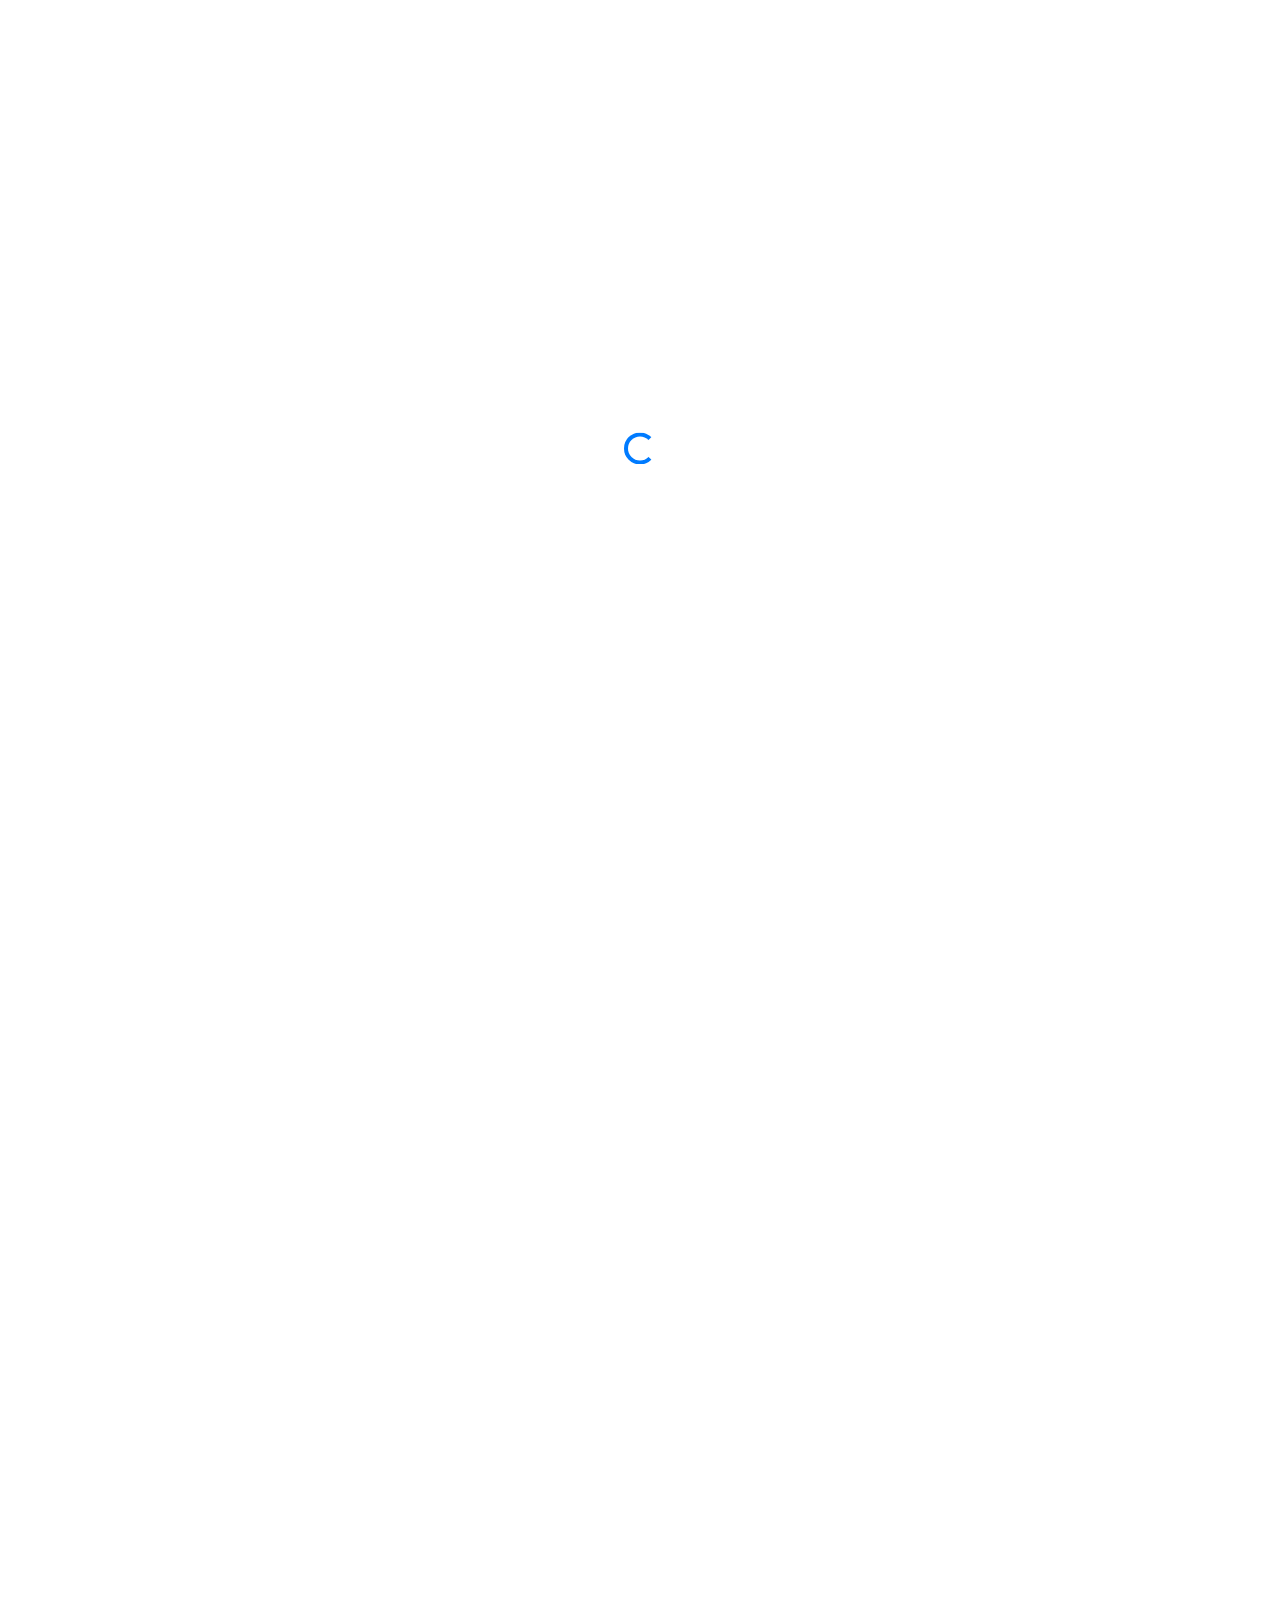
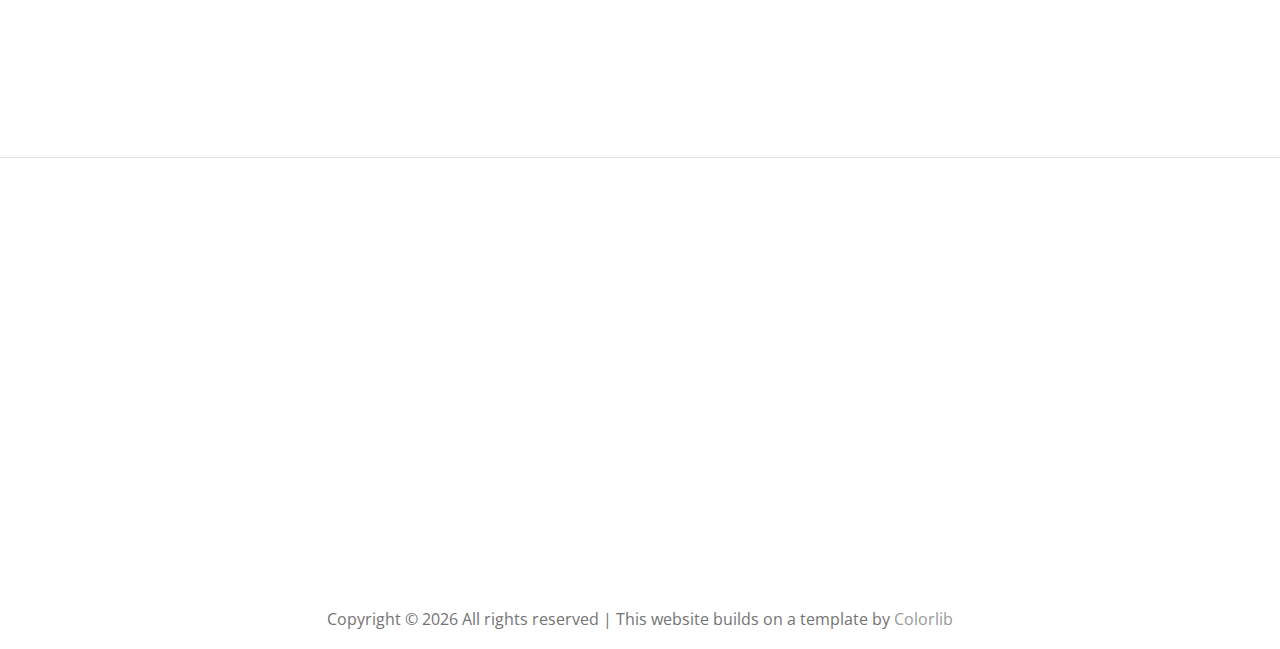
==== commit 26ef48ee: "added picture and removed the video" ====
--- a/index.html
+++ b/index.html
@@ -141,8 +141,8 @@
           <div class="col-lg-6 mb-5" data-aos="fade-up" data-aos-delay="">
 
             <img src="images/birthdayParadoxGraph.png" alt="Image of your project" class="img-fluid">
-            <video src="videos/birthdayParadoxDemo.mov" autoplay loop muted class="'img-fluid"></video>
-            <img src="" alt="Image of your project" class="img-fluid">
+
+            <img src="images/BirthdayParadoxOutput.png" alt="Image of your project" class="img-fluid">
 
           </div>
           <div class="col-lg-5 ml-auto" data-aos="fade-up" data-aos-delay="100">
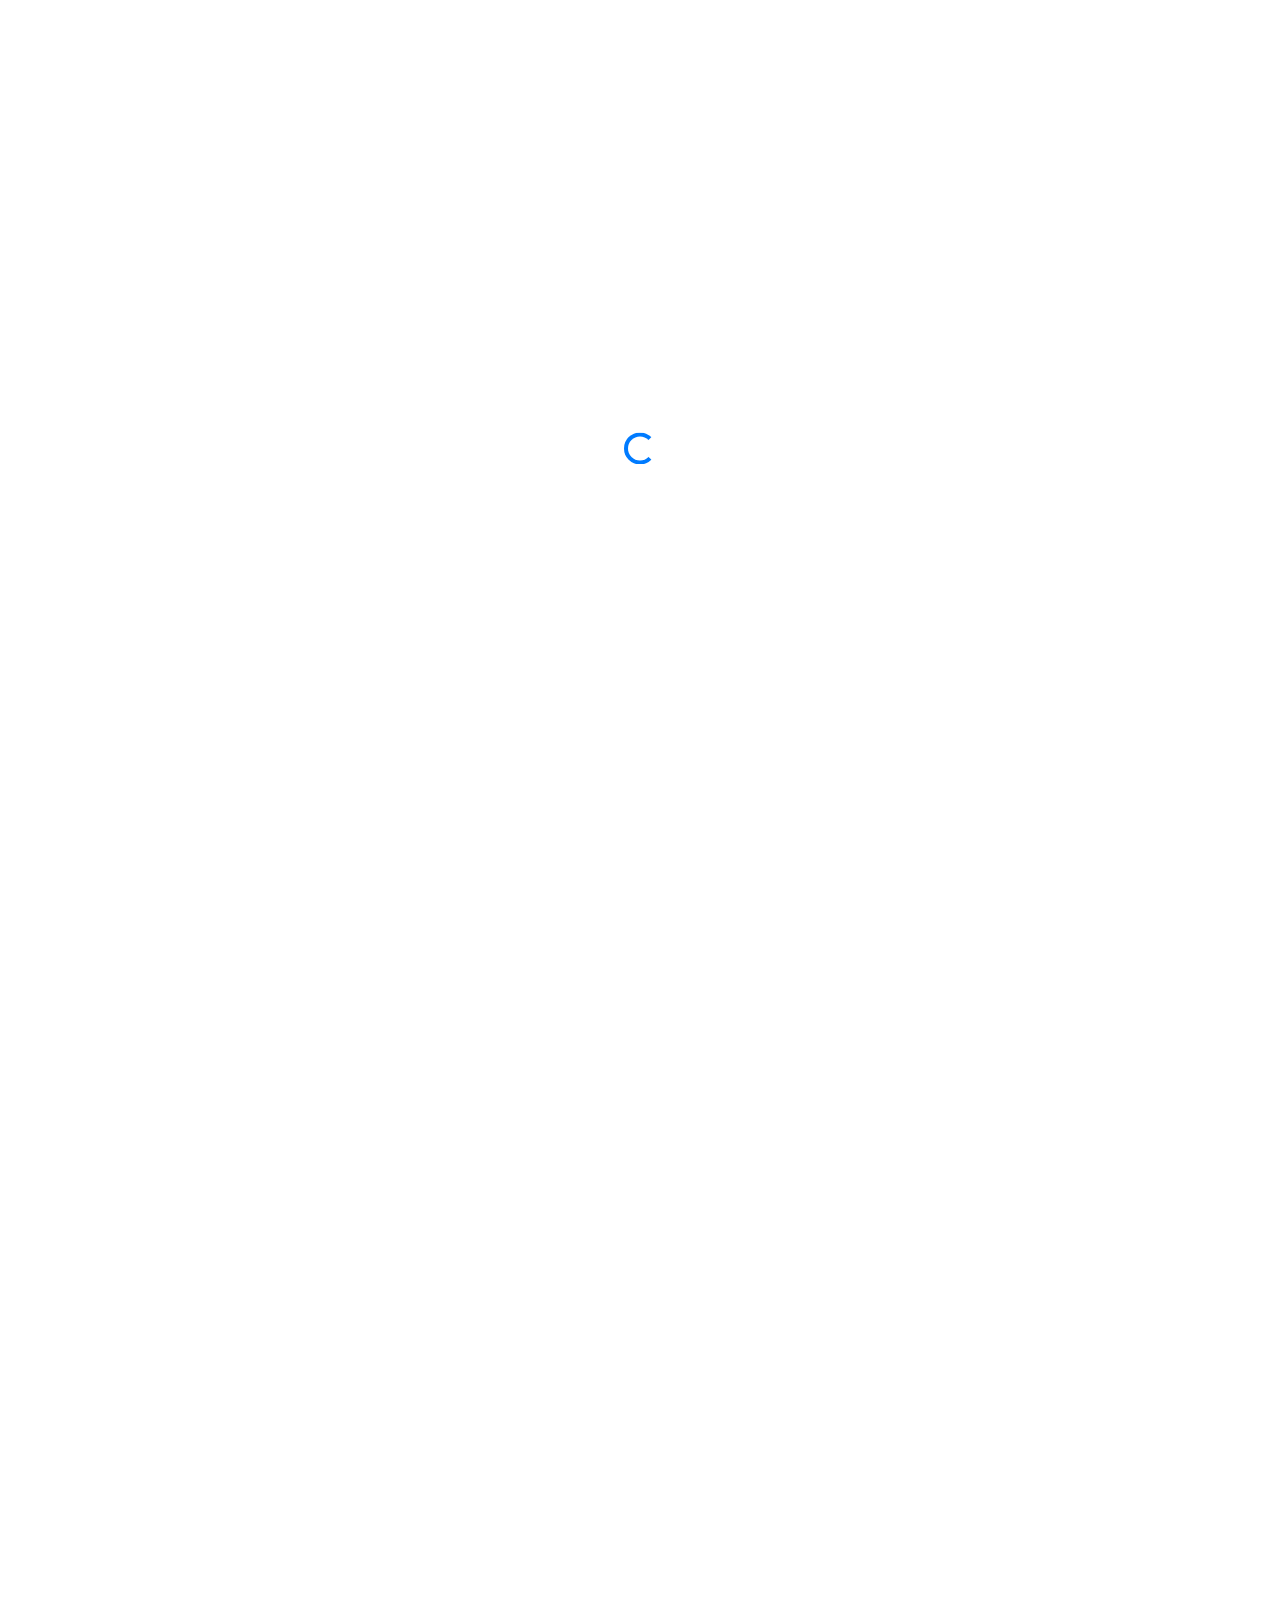
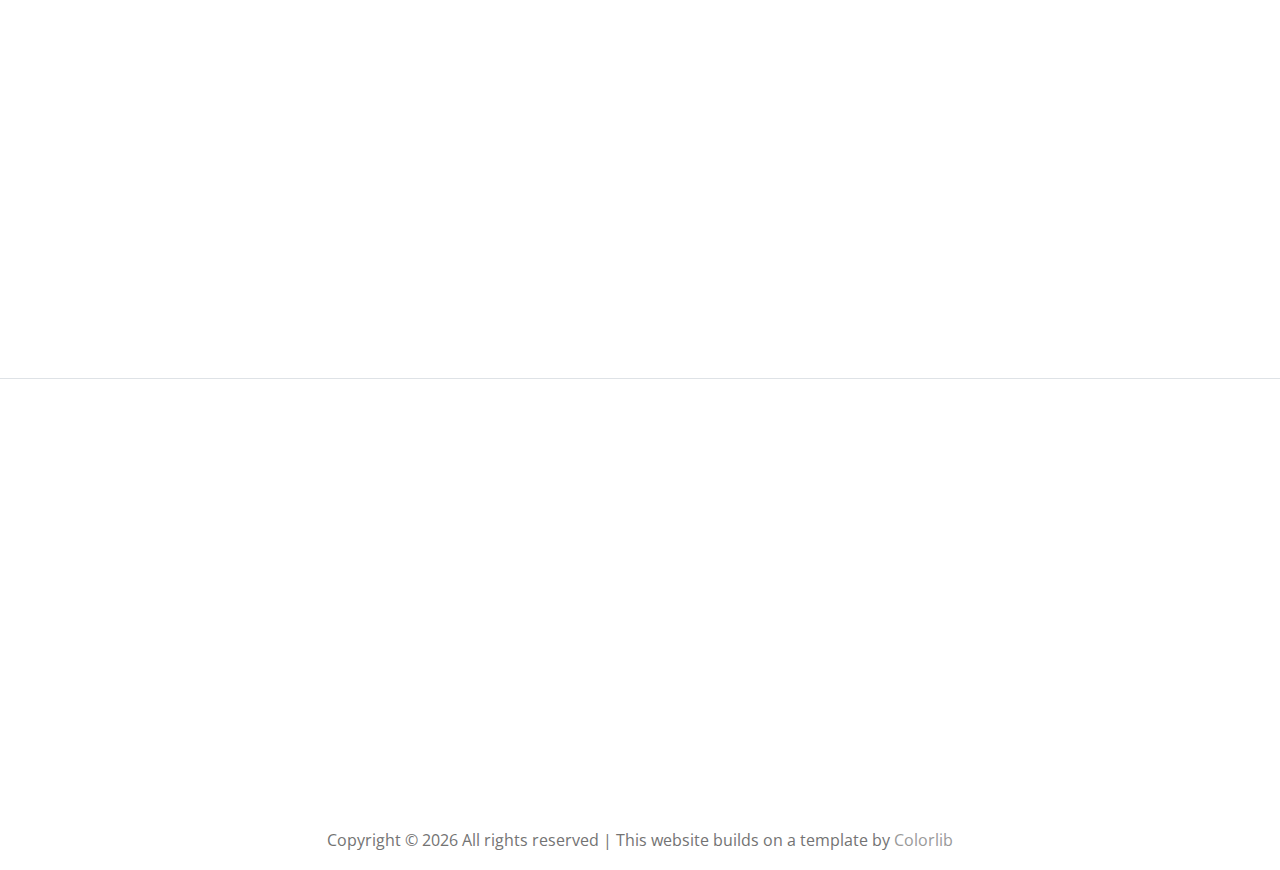
==== commit 9e70a1ee: "added more info to project" ====
--- a/index.html
+++ b/index.html
@@ -147,18 +147,49 @@
           </div>
           <div class="col-lg-5 ml-auto" data-aos="fade-up" data-aos-delay="100">
             <div class="mb-4">
-              <h3>Project Title</h3>
-              <p>
-                Motivation of the project
-              </p>
-              <p>
-                Functional requirements/what the project does
-              </p>
-              <p>
-                Project design
-              </p>
-              <p>
-                Implementation
+              <h3>Birthday Paradox Simulator</h3>
+              <p>
+              <h3>What Is The Birthday Paradox?</h3>
+              The birthday paradox is a probability puzzle stating that in a
+              group of just 23 people, there's a greater than 50%
+              chance that two people share the same birthday
+              </p>
+              <p>
+              <h3>How Does It Work?</h3>
+              The program works by creating a list of randomly generated birthdays.
+              It then creates experiments where we test to see if there are any duplicate birthdays
+              in this list, we test a new batch of birthdays 20 times per experiment. the experiments increase the list
+              of birthdays by five birthdays everytime we run them.
+              the experiments start at 5 and end at 100. the program prints out the number of birthdays we are
+              testing and the percent chance of duplicate birthdays found next to it
+              </p>
+              <p>
+              <h3>Implementation</h3>
+              I worked on creating the Trial Class, which would create a list of birthdays,
+              and the Experiment Class, which would test the list for duplicate for birthdays 20 times per list.
+              As well as the Simulator Class, which was essentially just a driver class.
+              Implementing these three classes required working together with my partner and his Birthday class,
+              which would generate a random birthday. Creating the Tests for these files and my partner's Birthday
+              class was also my responsibility. I tried hard to stick to the SOLID Principles of OOP, and it shows in
+              The classes and methods I created.
+
+              </p>
+              <p>
+              <h3>What I Learned</h3>
+              This Project, was the first time where I had to think and program using the SOLID Principles of OOP.
+              Working on this project solidified my experience creating classes and methods that followed the SOLID
+              Principles
+
+              </p>
+              <p>Additionally, this is my first time Implementing Test Classes and is my first look into Test-Driven
+                Development
+
+              </p>
+              <p>Lastly, This is the first project where I had to work with a partner Using GitHub. Creating seperate
+                branches
+                and creating pull-requests was very exciting and very informative. I had to learn how to create good
+                commit messages
+                and create informative descriptions for my pull-requests, while also doing code reviews for my partner!
               </p>
 
 
